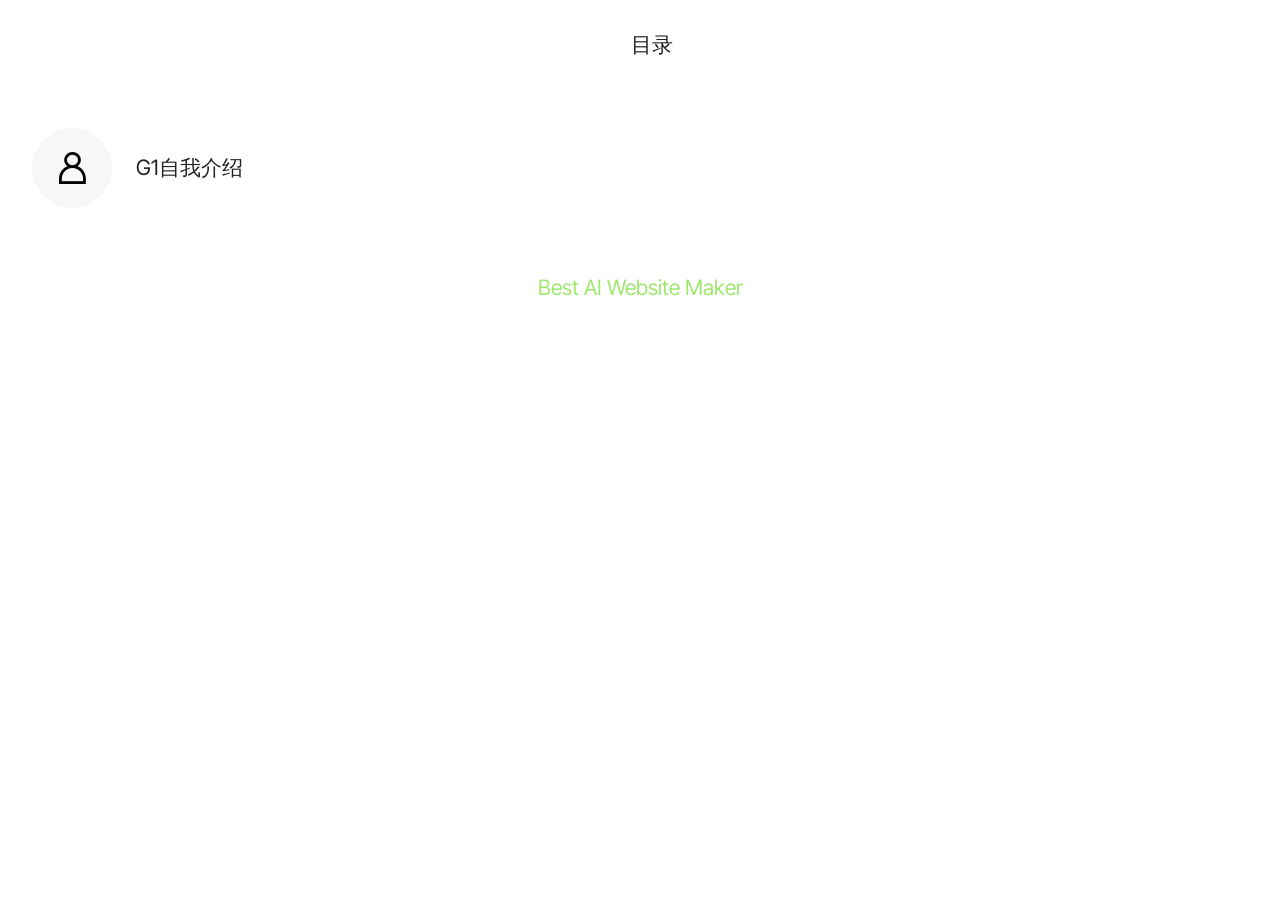
==== ml/index.html @ 109c702f "Add files via upload" ====
<!DOCTYPE html>
<html  >
<head>
  <!-- Site made with Mobirise Website Builder v6.1.12, https://mobirise.com -->
  <meta charset="UTF-8">
  <meta http-equiv="X-UA-Compatible" content="IE=edge">
  <meta name="generator" content="Mobirise v6.1.12, mobirise.com">
  <meta name="viewport" content="width=device-width, initial-scale=1, minimum-scale=1">
  <link rel="shortcut icon" href="assets/images/eaa2b5b8b5d63ee9b21d45b3e9998a11.jpg" type="image/x-icon">
  <meta name="description" content="">
  
  
  <title>目录</title>
  <link rel="stylesheet" href="assets/web/assets/mobirise-icons2/mobirise2.css">
  <link rel="stylesheet" href="assets/bootstrap/css/bootstrap.min.css">
  <link rel="stylesheet" href="assets/dropdown/css/style.css">
  <link rel="stylesheet" href="assets/theme/css/style.css">
  <link rel="preload" href="https://fonts.googleapis.com/css2?family=Inter+Tight:wght@400;700&display=swap&display=swap" as="style" onload="this.onload=null;this.rel='stylesheet'">
  <noscript><link rel="stylesheet" href="https://fonts.googleapis.com/css2?family=Inter+Tight:wght@400;700&display=swap&display=swap"></noscript>
  <link rel="preload" as="style" href="assets/mobirise/css/mbr-additional.css?v=Ag50U7"><link rel="stylesheet" href="assets/mobirise/css/mbr-additional.css?v=Ag50U7" type="text/css">

  
  
  
</head>
<body>
  
  <section data-bs-version="5.1" class="menu menu6 cid-vjRrRVrWqA" once="menu" id="menu06-3">
	

	<nav class="navbar navbar-dropdown opacityScrollOff navbar-expand-lg">
		<div class="container">
			<div class="navbar-brand">
				
				
			</div>
			<button class="navbar-toggler" type="button" data-toggle="collapse" data-bs-toggle="collapse" data-target="#navbarSupportedContent" data-bs-target="#navbarSupportedContent" aria-controls="navbarNavAltMarkup" aria-expanded="false" aria-label="Toggle navigation">
				<div class="hamburger">
					<span></span>
					<span></span>
					<span></span>
					<span></span>
				</div>
			</button>
			<div class="collapse navbar-collapse opacityScrollOff" id="navbarSupportedContent">
				<ul class="navbar-nav nav-dropdown nav-right navbar-nav-top-padding" data-app-modern-menu="true"><li class="nav-item">
						<a class="nav-link link text-black display-4" href="https://mobiri.se" aria-expanded="false">目录</a>
					</li></ul>
				
				
			</div>
		</div>
	</nav>
</section>

<section data-bs-version="5.1" class="features034 cid-vjRsrQWdKC" id="features034-5">	
    

	
	
	<div class="container">
		<div class="row justify-content-center">
			<div class="col-12 content-head">
				
			</div>
		</div>
		<div class="row">
			
			<div class="item features-without-image col-12 col-lg-12 active">
				<div class="item-wrapper">
					<div class="iconfont-wrapper">
						<span class="mbr-iconfont mobi-mbri-user mobi-mbri"></span>
					</div>
					<div class="card-box">
						<h4 class="card-title mbr-fonts-style mb-0 display-7">G1自我介绍</h4>
						
					</div>
				</div>
			</div>
		</div>
	</div>
</section><section class="display-7" style="padding: 0;align-items: center;justify-content: center;flex-wrap: wrap;    align-content: center;display: flex;position: relative;height: 4rem;"><a href="https://mobiri.se/" style="flex: 1 1;height: 4rem;position: absolute;width: 100%;z-index: 1;"><img alt="" style="height: 4rem;" src="[data-uri]"></a><p style="margin: 0;text-align: center;" class="display-7">&#8204;</p><a style="z-index:1" href="https://mobirise.com/builder/ai-website-maker.html">Best AI Website Maker</a></section><script src="assets/bootstrap/js/bootstrap.bundle.min.js"></script>  <script src="assets/smoothscroll/smooth-scroll.js"></script>  <script src="assets/ytplayer/index.js"></script>  <script src="assets/dropdown/js/navbar-dropdown.js"></script>  <script src="assets/theme/js/script.js"></script>  
  
  
</body>
</html>
---- ml/assets/web/assets/mobirise-icons2/mobirise2.css ----
@font-face {
  font-family: 'Moririse2';
  font-display: swap;
  src:  url('mobirise2.eot?f2bix4');
  src:  url('mobirise2.eot?f2bix4#iefix') format('embedded-opentype'),
    url('mobirise2.woff2?f2bix4') format('woff2'),
    url('mobirise2.woff?f2bix4') format('woff'),
    url('mobirise2.ttf?f2bix4') format('truetype'),
    url('mobirise2.svg?f2bix4#mobirise2') format('svg');
  font-weight: normal;
  font-style: normal;
}

[class^="mobi-"], [class*=" mobi-"] {
  /* use !important to prevent issues with browser extensions that change fonts */
  font-family: 'Moririse2' !important;
  speak: none;
  font-style: normal;
  font-weight: normal;
  font-variant: normal;
  text-transform: none;
  line-height: 1;

  /* Better Font Rendering =========== */
  -webkit-font-smoothing: antialiased;
  -moz-osx-font-smoothing: grayscale;
}

.mobi-mbri-add-submenu:before {
  content: "\e900";
}
.mobi-mbri-alert:before {
  content: "\e901";
}
.mobi-mbri-align-center:before {
  content: "\e902";
}
.mobi-mbri-align-justify:before {
  content: "\e903";
}
.mobi-mbri-align-left:before {
  content: "\e904";
}
.mobi-mbri-align-right:before {
  content: "\e905";
}
.mobi-mbri-android:before {
  content: "\e906";
}
.mobi-mbri-apple:before {
  content: "\e907";
}
.mobi-mbri-arrow-down:before {
  content: "\e908";
}
.mobi-mbri-arrow-next:before {
  content: "\e909";
}
.mobi-mbri-arrow-prev:before {
  content: "\e90a";
}
.mobi-mbri-arrow-up:before {
  content: "\e90b";
}
.mobi-mbri-bold:before {
  content: "\e90c";
}
.mobi-mbri-bookmark:before {
  content: "\e90d";
}
.mobi-mbri-bootstrap:before {
  content: "\e90e";
}
.mobi-mbri-briefcase:before {
  content: "\e90f";
}
.mobi-mbri-browse:before {
  content: "\e910";
}
.mobi-mbri-bulleted-list:before {
  content: "\e911";
}
.mobi-mbri-calendar:before {
  content: "\e912";
}
.mobi-mbri-camera:before {
  content: "\e913";
}
.mobi-mbri-cart-add:before {
  content: "\e914";
}
.mobi-mbri-cart-full:before {
  content: "\e915";
}
.mobi-mbri-cash:before {
  content: "\e916";
}
.mobi-mbri-change-style:before {
  content: "\e917";
}
.mobi-mbri-chat:before {
  content: "\e918";
}
.mobi-mbri-clock:before {
  content: "\e919";
}
.mobi-mbri-close:before {
  content: "\e91a";
}
.mobi-mbri-cloud:before {
  content: "\e91b";
}
.mobi-mbri-code:before {
  content: "\e91c";
}
.mobi-mbri-contact-form:before {
  content: "\e91d";
}
.mobi-mbri-credit-card:before {
  content: "\e91e";
}
.mobi-mbri-cursor-click:before {
  content: "\e91f";
}
.mobi-mbri-cust-feedback:before {
  content: "\e920";
}
.mobi-mbri-database:before {
  content: "\e921";
}
.mobi-mbri-delivery:before {
  content: "\e922";
}
.mobi-mbri-desktop:before {
  content: "\e923";
}
.mobi-mbri-devices:before {
  content: "\e924";
}
.mobi-mbri-down:before {
  content: "\e925";
}
.mobi-mbri-download-2:before {
  content: "\e926";
}
.mobi-mbri-download:before {
  content: "\e927";
}
.mobi-mbri-drag-n-drop-2:before {
  content: "\e928";
}
.mobi-mbri-drag-n-drop:before {
  content: "\e929";
}
.mobi-mbri-edit-2:before {
  content: "\e92a";
}
.mobi-mbri-edit:before {
  content: "\e92b";
}
.mobi-mbri-error:before {
  content: "\e92c";
}
.mobi-mbri-extension:before {
  content: "\e92d";
}
.mobi-mbri-features:before {
  content: "\e92e";
}
.mobi-mbri-file:before {
  content: "\e92f";
}
.mobi-mbri-flag:before {
  content: "\e930";
}
.mobi-mbri-folder:before {
  content: "\e931";
}
.mobi-mbri-gift:before {
  content: "\e932";
}
.mobi-mbri-github:before {
  content: "\e933";
}
.mobi-mbri-globe-2:before {
  content: "\e934";
}
.mobi-mbri-globe:before {
  content: "\e935";
}
.mobi-mbri-growing-chart:before {
  content: "\e936";
}
.mobi-mbri-hearth:before {
  content: "\e937";
}
.mobi-mbri-help:before {
  content: "\e938";
}
.mobi-mbri-home:before {
  content: "\e939";
}
.mobi-mbri-hot-cup:before {
  content: "\e93a";
}
.mobi-mbri-idea:before {
  content: "\e93b";
}
.mobi-mbri-image-gallery:before {
  content: "\e93c";
}
.mobi-mbri-image-slider:before {
  content: "\e93d";
}
.mobi-mbri-info:before {
  content: "\e93e";
}
.mobi-mbri-italic:before {
  content: "\e93f";
}
.mobi-mbri-key:before {
  content: "\e940";
}
.mobi-mbri-laptop:before {
  content: "\e941";
}
.mobi-mbri-layers:before {
  content: "\e942";
}
.mobi-mbri-left-right:before {
  content: "\e943";
}
.mobi-mbri-left:before {
  content: "\e944";
}
.mobi-mbri-letter:before {
  content: "\e945";
}
.mobi-mbri-like:before {
  content: "\e946";
}
.mobi-mbri-link:before {
  content: "\e947";
}
.mobi-mbri-lock:before {
  content: "\e948";
}
.mobi-mbri-login:before {
  content: "\e949";
}
.mobi-mbri-logout:before {
  content: "\e94a";
}
.mobi-mbri-magic-stick:before {
  content: "\e94b";
}
.mobi-mbri-map-pin:before {
  content: "\e94c";
}
.mobi-mbri-menu:before {
  content: "\e94d";
}
.mobi-mbri-mobile-2:before {
  content: "\e94e";
}
.mobi-mbri-mobile-horizontal:before {
  content: "\e94f";
}
.mobi-mbri-mobile:before {
  content: "\e950";
}
.mobi-mbri-mobirise:before {
  content: "\e951";
}
.mobi-mbri-more-horizontal:before {
  content: "\e952";
}
.mobi-mbri-more-vertical:before {
  content: "\e953";
}
.mobi-mbri-music:before {
  content: "\e954";
}
.mobi-mbri-new-file:before {
  content: "\e955";
}
.mobi-mbri-numbered-list:before {
  content: "\e956";
}
.mobi-mbri-opened-folder:before {
  content: "\e957";
}
.mobi-mbri-pages:before {
  content: "\e958";
}
.mobi-mbri-paper-plane:before {
  content: "\e959";
}
.mobi-mbri-paperclip:before {
  content: "\e95a";
}
.mobi-mbri-phone:before {
  content: "\e95b";
}
.mobi-mbri-photo:before {
  content: "\e95c";
}
.mobi-mbri-photos:before {
  content: "\e95d";
}
.mobi-mbri-pin:before {
  content: "\e95e";
}
.mobi-mbri-play:before {
  content: "\e95f";
}
.mobi-mbri-plus:before {
  content: "\e960";
}
.mobi-mbri-preview:before {
  content: "\e961";
}
.mobi-mbri-print:before {
  content: "\e962";
}
.mobi-mbri-protect:before {
  content: "\e963";
}
.mobi-mbri-question:before {
  content: "\e964";
}
.mobi-mbri-quote-left:before {
  content: "\e965";
}
.mobi-mbri-quote-right:before {
  content: "\e966";
}
.mobi-mbri-redo:before {
  content: "\e967";
}
.mobi-mbri-refresh:before {
  content: "\e968";
}
.mobi-mbri-responsive-2:before {
  content: "\e969";
}
.mobi-mbri-responsive:before {
  content: "\e96a";
}
.mobi-mbri-right:before {
  content: "\e96b";
}
.mobi-mbri-rocket:before {
  content: "\e96c";
}
.mobi-mbri-sad-face:before {
  content: "\e96d";
}
.mobi-mbri-sale:before {
  content: "\e96e";
}
.mobi-mbri-save:before {
  content: "\e96f";
}
.mobi-mbri-search:before {
  content: "\e970";
}
.mobi-mbri-setting-2:before {
  content: "\e971";
}
.mobi-mbri-setting-3:before {
  content: "\e972";
}
.mobi-mbri-setting:before {
  content: "\e973";
}
.mobi-mbri-share:before {
  content: "\e974";
}
.mobi-mbri-shopping-bag:before {
  content: "\e975";
}
.mobi-mbri-shopping-basket:before {
  content: "\e976";
}
.mobi-mbri-shopping-cart:before {
  content: "\e977";
}
.mobi-mbri-sites:before {
  content: "\e978";
}
.mobi-mbri-smile-face:before {
  content: "\e979";
}
.mobi-mbri-speed:before {
  content: "\e97a";
}
.mobi-mbri-star:before {
  content: "\e97b";
}
.mobi-mbri-success:before {
  content: "\e97c";
}
.mobi-mbri-sun:before {
  content: "\e97d";
}
.mobi-mbri-sun2:before {
  content: "\e97e";
}
.mobi-mbri-tablet-vertical:before {
  content: "\e97f";
}
.mobi-mbri-tablet:before {
  content: "\e980";
}
.mobi-mbri-target:before {
  content: "\e981";
}
.mobi-mbri-timer:before {
  content: "\e982";
}
.mobi-mbri-to-ftp:before {
  content: "\e983";
}
.mobi-mbri-to-local-drive:before {
  content: "\e984";
}
.mobi-mbri-touch-swipe:before {
  content: "\e985";
}
.mobi-mbri-touch:before {
  content: "\e986";
}
.mobi-mbri-trash:before {
  content: "\e987";
}
.mobi-mbri-underline:before {
  content: "\e988";
}
.mobi-mbri-undo:before {
  content: "\e989";
}
.mobi-mbri-unlink:before {
  content: "\e98a";
}
.mobi-mbri-unlock:before {
  content: "\e98b";
}
.mobi-mbri-up-down:before {
  content: "\e98c";
}
.mobi-mbri-up:before {
  content: "\e98d";
}
.mobi-mbri-update:before {
  content: "\e98e";
}
.mobi-mbri-upload-2:before {
  content: "\e98f";
}
.mobi-mbri-upload:before {
  content: "\e990";
}
.mobi-mbri-user-2:before {
  content: "\e991";
}
.mobi-mbri-user:before {
  content: "\e992";
}
.mobi-mbri-users:before {
  content: "\e993";
}
.mobi-mbri-video-play:before {
  content: "\e994";
}
.mobi-mbri-video:before {
  content: "\e995";
}
.mobi-mbri-watch:before {
  content: "\e996";
}
.mobi-mbri-website-theme-2:before {
  content: "\e997";
}
.mobi-mbri-website-theme:before {
  content: "\e998";
}
.mobi-mbri-wifi:before {
  content: "\e999";
}
.mobi-mbri-windows:before {
  content: "\e99a";
}
.mobi-mbri-zoom-in:before {
  content: "\e99b";
}
.mobi-mbri-zoom-out:before {
  content: "\e99c";
}
---- ml/assets/dropdown/css/style.css ----
.navbar-dropdown {
  left: 0;
  padding: 0;
  position: absolute;
  right: 0;
  top: 0;
  transition: all 0.45s ease;
  z-index: 1030;
  background: #282828; }
  .navbar-dropdown .navbar-logo {
    margin-right: 0.8rem;
    transition: margin 0.3s ease-in-out;
    vertical-align: middle; }
    .navbar-dropdown .navbar-logo img {
      height: 3.125rem;
      transition: all 0.3s ease-in-out; }
    .navbar-dropdown .navbar-logo.mbr-iconfont {
      font-size: 3.125rem;
      line-height: 3.125rem; }
  .navbar-dropdown .navbar-caption {
    font-weight: 700;
    white-space: normal;
    vertical-align: -4px;
    line-height: 3.125rem !important; }
    .navbar-dropdown .navbar-caption, .navbar-dropdown .navbar-caption:hover {
      color: inherit;
      text-decoration: none; }
  .navbar-dropdown .mbr-iconfont + .navbar-caption {
    vertical-align: -1px; }
  .navbar-dropdown.navbar-fixed-top {
    position: fixed; }
  .navbar-dropdown .navbar-brand span {
    vertical-align: -4px; }
  .navbar-dropdown.bg-color.transparent {
    background: none; }
  .navbar-dropdown.navbar-short .navbar-brand {
    padding: 0.625rem 0; }
    .navbar-dropdown.navbar-short .navbar-brand span {
      vertical-align: -1px; }
  .navbar-dropdown.navbar-short .navbar-caption {
    line-height: 2.375rem !important;
    vertical-align: -2px; }
  .navbar-dropdown.navbar-short .navbar-logo {
    margin-right: 0.5rem; }
    .navbar-dropdown.navbar-short .navbar-logo img {
      height: 2.375rem; }
    .navbar-dropdown.navbar-short .navbar-logo.mbr-iconfont {
      font-size: 2.375rem;
      line-height: 2.375rem; }
  .navbar-dropdown.navbar-short .mbr-table-cell {
    height: 3.625rem; }
  .navbar-dropdown .navbar-close {
    left: 0.6875rem;
    position: fixed;
    top: 0.75rem;
    z-index: 1000; }
  .navbar-dropdown .hamburger-icon {
    content: "";
    display: inline-block;
    vertical-align: middle;
    width: 16px;
    -webkit-box-shadow: 0 -6px 0 1px #282828,0 0 0 1px #282828,0 6px 0 1px #282828;
    -moz-box-shadow: 0 -6px 0 1px #282828,0 0 0 1px #282828,0 6px 0 1px #282828;
    box-shadow: 0 -6px 0 1px #282828,0 0 0 1px #282828,0 6px 0 1px #282828; }

.dropdown-menu .dropdown-toggle[data-toggle="dropdown-submenu"]::after {
  border-bottom: 0.35em solid transparent;
  border-left: 0.35em solid;
  border-right: 0;
  border-top: 0.35em solid transparent;
  margin-left: 0.3rem; }

.dropdown-menu .dropdown-item:focus {
  outline: 0; }

.nav-dropdown {
  font-size: 0.75rem;
  font-weight: 500;
  height: auto !important; }
  .nav-dropdown .nav-btn {
    padding-left: 1rem; }
  .nav-dropdown .link {
    margin: .667em 1.667em;
    font-weight: 500;
    padding: 0;
    transition: color .2s ease-in-out; }
    .nav-dropdown .link.dropdown-toggle {
      margin-right: 2.583em; }
      .nav-dropdown .link.dropdown-toggle::after {
        margin-left: .25rem;
        border-top: 0.35em solid;
        border-right: 0.35em solid transparent;
        border-left: 0.35em solid transparent;
        border-bottom: 0; }
      .nav-dropdown .link.dropdown-toggle[aria-expanded="true"] {
        margin: 0;
        padding: 0.667em 3.263em  0.667em 1.667em; }
  .nav-dropdown .link::after,
  .nav-dropdown .dropdown-item::after {
    color: inherit; }
  .nav-dropdown .btn {
    font-size: 0.75rem;
    font-weight: 700;
    letter-spacing: 0;
    margin-bottom: 0;
    padding-left: 1.25rem;
    padding-right: 1.25rem; }
  .nav-dropdown .dropdown-menu {
    border-radius: 0;
    border: 0;
    left: 0;
    margin: 0;
    padding-bottom: 1.25rem;
    padding-top: 1.25rem;
    position: relative; }
  .nav-dropdown .dropdown-submenu {
    margin-left: 0.125rem;
    top: 0; }
  .nav-dropdown .dropdown-item {
    font-weight: 500;
    line-height: 2;
    padding: 0.3846em 4.615em 0.3846em 1.5385em;
    position: relative;
    transition: color .2s ease-in-out, background-color .2s ease-in-out; }
    .nav-dropdown .dropdown-item::after {
      margin-top: -0.3077em;
      position: absolute;
      right: 1.1538em;
      top: 50%; }
    .nav-dropdown .dropdown-item:focus, .nav-dropdown .dropdown-item:hover {
      background: none; }

@media (max-width: 767px) {
  .nav-dropdown.navbar-toggleable-sm {
    bottom: 0;
    display: none;
    left: 0;
    overflow-x: hidden;
    position: fixed;
    top: 0;
    transform: translateX(-100%);
    -ms-transform: translateX(-100%);
    -webkit-transform: translateX(-100%);
    width: 18.75rem;
    z-index: 999; } }
.nav-dropdown.navbar-toggleable-xl {
  bottom: 0;
  display: none;
  left: 0;
  overflow-x: hidden;
  position: fixed;
  top: 0;
  transform: translateX(-100%);
  -ms-transform: translateX(-100%);
  -webkit-transform: translateX(-100%);
  width: 18.75rem;
  z-index: 999; }

.nav-dropdown-sm {
  display: block !important;
  overflow-x: hidden;
  overflow: auto;
  padding-top: 3.875rem; }
  .nav-dropdown-sm::after {
    content: "";
    display: block;
    height: 3rem;
    width: 100%; }
  .nav-dropdown-sm.collapse.in ~ .navbar-close {
    display: block !important; }
  .nav-dropdown-sm.collapsing, .nav-dropdown-sm.collapse.in {
    transform: translateX(0);
    -ms-transform: translateX(0);
    -webkit-transform: translateX(0);
    transition: all 0.25s ease-out;
    -webkit-transition: all 0.25s ease-out;
    background: #282828; }
  .nav-dropdown-sm.collapsing[aria-expanded="false"] {
    transform: translateX(-100%);
    -ms-transform: translateX(-100%);
    -webkit-transform: translateX(-100%); }
  .nav-dropdown-sm .nav-item {
    display: block;
    margin-left: 0 !important;
    padding-left: 0; }
  .nav-dropdown-sm .link,
  .nav-dropdown-sm .dropdown-item {
    border-top: 1px dotted rgba(255, 255, 255, 0.1);
    font-size: 0.8125rem;
    line-height: 1.6;
    margin: 0 !important;
    padding: 0.875rem 2.4rem 0.875rem 1.5625rem !important;
    position: relative;
    white-space: normal; }
    .nav-dropdown-sm .link:focus, .nav-dropdown-sm .link:hover,
    .nav-dropdown-sm .dropdown-item:focus,
    .nav-dropdown-sm .dropdown-item:hover {
      background: rgba(0, 0, 0, 0.2) !important;
      color: #c0a375; }
  .nav-dropdown-sm .nav-btn {
    position: relative;
    padding: 1.5625rem 1.5625rem 0 1.5625rem; }
    .nav-dropdown-sm .nav-btn::before {
      border-top: 1px dotted rgba(255, 255, 255, 0.1);
      content: "";
      left: 0;
      position: absolute;
      top: 0;
      width: 100%; }
    .nav-dropdown-sm .nav-btn + .nav-btn {
      padding-top: 0.625rem; }
      .nav-dropdown-sm .nav-btn + .nav-btn::before {
        display: none; }
  .nav-dropdown-sm .btn {
    padding: 0.625rem 0; }
  .nav-dropdown-sm .dropdown-toggle[data-toggle="dropdown-submenu"]::after {
    margin-left: .25rem;
    border-top: 0.35em solid;
    border-right: 0.35em solid transparent;
    border-left: 0.35em solid transparent;
    border-bottom: 0; }
  .nav-dropdown-sm .dropdown-toggle[data-toggle="dropdown-submenu"][aria-expanded="true"]::after {
    border-top: 0;
    border-right: 0.35em solid transparent;
    border-left: 0.35em solid transparent;
    border-bottom: 0.35em solid; }
  .nav-dropdown-sm .dropdown-menu {
    margin: 0;
    padding: 0;
    position: relative;
    top: 0;
    left: 0;
    width: 100%;
    border: 0;
    float: none;
    border-radius: 0;
    background: none; }
  .nav-dropdown-sm .dropdown-submenu {
    left: 100%;
    margin-left: 0.125rem;
    margin-top: -1.25rem;
    top: 0; }

.navbar-toggleable-sm .nav-dropdown .dropdown-menu {
  position: absolute; }

.navbar-toggleable-sm .nav-dropdown .dropdown-submenu {
  left: 100%;
  margin-left: 0.125rem;
  margin-top: -1.25rem;
  top: 0; }

.navbar-toggleable-sm.opened .nav-dropdown .dropdown-menu {
  position: relative; }

.navbar-toggleable-sm.opened .nav-dropdown .dropdown-submenu {
  left: 0;
  margin-left: 00rem;
  margin-top: 0rem;
  top: 0; }

.is-builder .nav-dropdown.collapsing {
  transition: none !important; }
---- ml/assets/theme/css/style.css ----
@charset "UTF-8";
section {
  background-color: #ffffff;
}

body {
  font-style: normal;
  line-height: 1.5;
  font-weight: 400;
  color: #232323;
  position: relative;
}

button {
  background-color: transparent;
  border-color: transparent;
}

.embla__button,
.carousel-control {
  background-color: #edefea !important;
  opacity: 0.8 !important;
  color: #464845 !important;
  border-color: #edefea !important;
}

.carousel .close,
.modalWindow .close {
  background-color: #edefea !important;
  color: #464845 !important;
  border-color: #edefea !important;
  opacity: 0.8 !important;
}

.carousel .close:hover,
.modalWindow .close:hover {
  opacity: 1 !important;
}

.carousel-indicators li {
  background-color: #edefea !important;
  border: 2px solid #464845 !important;
}

.carousel-indicators li:hover,
.carousel-indicators li:active {
  opacity: 0.8 !important;
}

.embla__button:hover,
.carousel-control:hover {
  background-color: #edefea !important;
  opacity: 1 !important;
}

.modalWindow-video-container {
  height: 80%;
}

section,
.container,
.container-fluid {
  position: relative;
  word-wrap: break-word;
}

a.mbr-iconfont:hover {
  text-decoration: none;
}

.article .lead p,
.article .lead ul,
.article .lead ol,
.article .lead pre,
.article .lead blockquote {
  margin-bottom: 0;
}

a {
  font-style: normal;
  font-weight: 400;
  cursor: pointer;
}
a, a:hover {
  text-decoration: none;
}

.mbr-section-title {
  font-style: normal;
  line-height: 1.3;
}

.mbr-section-subtitle {
  line-height: 1.3;
}

.mbr-text {
  font-style: normal;
  line-height: 1.7;
}

h1,
h2,
h3,
h4,
h5,
h6,
.display-1,
.display-2,
.display-4,
.display-5,
.display-7,
span,
p,
a {
  line-height: 1;
  word-break: break-word;
  word-wrap: break-word;
  font-weight: 400;
}

b,
strong {
  font-weight: bold;
}

input:-webkit-autofill, input:-webkit-autofill:hover, input:-webkit-autofill:focus, input:-webkit-autofill:active {
  transition-delay: 9999s;
  -webkit-transition-property: background-color, color;
  transition-property: background-color, color;
}

textarea[type=hidden] {
  display: none;
}

section {
  background-position: 50% 50%;
  background-repeat: no-repeat;
  background-size: cover;
}
section .mbr-background-video,
section .mbr-background-video-preview {
  position: absolute;
  bottom: 0;
  left: 0;
  right: 0;
  top: 0;
}

.hidden {
  visibility: hidden;
}

.mbr-z-index20 {
  z-index: 20;
}

/*! Base colors */
.mbr-white {
  color: #ffffff;
}

.mbr-black {
  color: #111111;
}

.mbr-bg-white {
  background-color: #ffffff;
}

.mbr-bg-black {
  background-color: #000000;
}

/*! Text-aligns */
.align-left {
  text-align: left;
}

.align-center {
  text-align: center;
}

.align-right {
  text-align: right;
}

/*! Font-weight  */
.mbr-light {
  font-weight: 300;
}

.mbr-regular {
  font-weight: 400;
}

.mbr-semibold {
  font-weight: 500;
}

.mbr-bold {
  font-weight: 700;
}

/*! Media  */
.media-content {
  flex-basis: 100%;
}

.media-container-row {
  display: flex;
  flex-direction: row;
  flex-wrap: wrap;
  justify-content: center;
  align-content: center;
  align-items: start;
}
.media-container-row .media-size-item {
  width: 400px;
}

.media-container-column {
  display: flex;
  flex-direction: column;
  flex-wrap: wrap;
  justify-content: center;
  align-content: center;
  align-items: stretch;
}
.media-container-column > * {
  width: 100%;
}

@media (min-width: 992px) {
  .media-container-row {
    flex-wrap: nowrap;
  }
}
figure {
  margin-bottom: 0;
  overflow: hidden;
}

figure[mbr-media-size] {
  transition: width 0.1s;
}

img,
iframe {
  display: block;
  width: 100%;
}

.card {
  background-color: transparent;
  border: none;
}

.card-box {
  width: 100%;
}

.card-img {
  text-align: center;
  flex-shrink: 0;
  -webkit-flex-shrink: 0;
}

.media {
  max-width: 100%;
  margin: 0 auto;
}

.mbr-figure {
  align-self: center;
}

.media-container > div {
  max-width: 100%;
}

.mbr-figure img,
.card-img img {
  width: 100%;
}

@media (max-width: 991px) {
  .media-size-item {
    width: auto !important;
  }
  .media {
    width: auto;
  }
  .mbr-figure {
    width: 100% !important;
  }
}
/*! Buttons */
.mbr-section-btn {
  margin-left: -0.6rem;
  margin-right: -0.6rem;
  font-size: 0;
}

.btn {
  font-weight: 600;
  border-width: 1px;
  font-style: normal;
  margin: 0.6rem 0.6rem;
  white-space: normal;
  transition: all 0.2s ease-in-out;
  display: inline-flex;
  align-items: center;
  justify-content: center;
  word-break: break-word;
}

.btn-sm {
  font-weight: 600;
  letter-spacing: 0px;
  transition: all 0.3s ease-in-out;
}

.btn-md {
  font-weight: 600;
  letter-spacing: 0px;
  transition: all 0.3s ease-in-out;
}

.btn-lg {
  font-weight: 600;
  letter-spacing: 0px;
  transition: all 0.3s ease-in-out;
}

.btn-form {
  margin: 0;
}
.btn-form:hover {
  cursor: pointer;
}

nav .mbr-section-btn {
  margin-left: 0rem;
  margin-right: 0rem;
}

/*! Btn icon margin */
.btn .mbr-iconfont,
.btn.btn-sm .mbr-iconfont {
  order: 1;
  cursor: pointer;
  margin-left: 0.5rem;
  vertical-align: sub;
}

.btn.btn-md .mbr-iconfont,
.btn.btn-md .mbr-iconfont {
  margin-left: 0.8rem;
}

.mbr-regular {
  font-weight: 400;
}

.mbr-semibold {
  font-weight: 500;
}

.mbr-bold {
  font-weight: 700;
}

[type=submit] {
  -webkit-appearance: none;
}

/*! Full-screen */
.mbr-fullscreen .mbr-overlay {
  min-height: 100vh;
}

.mbr-fullscreen {
  display: flex;
  display: -moz-flex;
  display: -ms-flex;
  display: -o-flex;
  align-items: center;
  min-height: 100vh;
  padding-top: 3rem;
  padding-bottom: 3rem;
}

/*! Map */
.map {
  height: 25rem;
  position: relative;
}
.map iframe {
  width: 100%;
  height: 100%;
}

/*! Scroll to top arrow */
.mbr-arrow-up {
  bottom: 25px;
  right: 90px;
  position: fixed;
  text-align: right;
  z-index: 5000;
  color: #ffffff;
  font-size: 22px;
}

.mbr-arrow-up a {
  background: rgba(0, 0, 0, 0.2);
  border-radius: 50%;
  color: #fff;
  display: inline-block;
  height: 60px;
  width: 60px;
  border: 2px solid #fff;
  outline-style: none !important;
  position: relative;
  text-decoration: none;
  transition: all 0.3s ease-in-out;
  cursor: pointer;
  text-align: center;
}
.mbr-arrow-up a:hover {
  background-color: rgba(0, 0, 0, 0.4);
}
.mbr-arrow-up a i {
  line-height: 60px;
}

.mbr-arrow-up-icon {
  display: block;
  color: #fff;
}

.mbr-arrow-up-icon::before {
  content: "›";
  display: inline-block;
  font-family: serif;
  font-size: 22px;
  line-height: 1;
  font-style: normal;
  position: relative;
  top: 6px;
  left: -4px;
  transform: rotate(-90deg);
}

/*! Arrow Down */
.mbr-arrow {
  position: absolute;
  bottom: 45px;
  left: 50%;
  width: 60px;
  height: 60px;
  cursor: pointer;
  background-color: rgba(80, 80, 80, 0.5);
  border-radius: 50%;
  transform: translateX(-50%);
}
@media (max-width: 767px) {
  .mbr-arrow {
    display: none;
  }
}
.mbr-arrow > a {
  display: inline-block;
  text-decoration: none;
  outline-style: none;
  animation: arrowdown 1.7s ease-in-out infinite;
  color: #ffffff;
}
.mbr-arrow > a > i {
  position: absolute;
  top: -2px;
  left: 15px;
  font-size: 2rem;
}

#scrollToTop a i::before {
  content: "";
  position: absolute;
  display: block;
  border-bottom: 2.5px solid #fff;
  border-left: 2.5px solid #fff;
  width: 27.8%;
  height: 27.8%;
  left: 50%;
  top: 51%;
  transform: translateY(-30%) translateX(-50%) rotate(135deg);
}

@keyframes arrowdown {
  0% {
    transform: translateY(0px);
  }
  50% {
    transform: translateY(-5px);
  }
  100% {
    transform: translateY(0px);
  }
}
@media (max-width: 500px) {
  .mbr-arrow-up {
    left: 0;
    right: 0;
    text-align: center;
  }
}
/*Gradients animation*/
@keyframes gradient-animation {
  from {
    background-position: 0% 100%;
    animation-timing-function: ease-in-out;
  }
  to {
    background-position: 100% 0%;
    animation-timing-function: ease-in-out;
  }
}
.bg-gradient {
  background-size: 200% 200%;
  animation: gradient-animation 5s infinite alternate;
  -webkit-animation: gradient-animation 5s infinite alternate;
}

.menu .navbar-brand {
  display: -webkit-flex;
}
.menu .navbar-brand span {
  display: flex;
  display: -webkit-flex;
}
.menu .navbar-brand .navbar-caption-wrap {
  display: -webkit-flex;
}
.menu .navbar-brand .navbar-logo img {
  display: -webkit-flex;
  width: auto;
}
@media (min-width: 768px) and (max-width: 991px) {
  .menu .navbar-toggleable-sm .navbar-nav {
    display: -ms-flexbox;
  }
}
@media (max-width: 991px) {
  .menu .navbar-collapse {
    max-height: 93.5vh;
  }
  .menu .navbar-collapse.show {
    overflow: auto;
  }
}
@media (min-width: 992px) {
  .menu .navbar-nav.nav-dropdown {
    display: -webkit-flex;
  }
  .menu .navbar-toggleable-sm .navbar-collapse {
    display: -webkit-flex !important;
  }
  .menu .collapsed .navbar-collapse {
    max-height: 93.5vh;
  }
  .menu .collapsed .navbar-collapse.show {
    overflow: auto;
  }
}
@media (max-width: 767px) {
  .menu .navbar-collapse {
    max-height: 80vh;
  }
}

.nav-link .mbr-iconfont {
  margin-right: 0.5rem;
}

.navbar {
  display: -webkit-flex;
  -webkit-flex-wrap: wrap;
  -webkit-align-items: center;
  -webkit-justify-content: space-between;
}

.navbar-collapse {
  -webkit-flex-basis: 100%;
  -webkit-flex-grow: 1;
  -webkit-align-items: center;
}

.nav-dropdown .link {
  padding: 0.667em 1.667em !important;
  margin: 0 !important;
}

.nav {
  display: -webkit-flex;
  -webkit-flex-wrap: wrap;
}

.row {
  display: -webkit-flex;
  -webkit-flex-wrap: wrap;
}

.justify-content-center {
  -webkit-justify-content: center;
}

.form-inline {
  display: -webkit-flex;
}

.card-wrapper {
  -webkit-flex: 1;
}

.carousel-control {
  z-index: 10;
  display: -webkit-flex;
}

.carousel-controls {
  display: -webkit-flex;
}

.media {
  display: -webkit-flex;
}

.form-group:focus {
  outline: none;
}

.jq-selectbox__select {
  padding: 7px 0;
  position: relative;
}

.jq-selectbox__dropdown {
  overflow: hidden;
  border-radius: 10px;
  position: absolute;
  top: 100%;
  left: 0 !important;
  width: 100% !important;
}

.jq-selectbox__trigger-arrow {
  right: 0;
  transform: translateY(-50%);
}

.jq-selectbox li {
  padding: 1.07em 0.5em;
}

input[type=range] {
  padding-left: 0 !important;
  padding-right: 0 !important;
}

.modal-dialog,
.modal-content {
  height: 100%;
}

.modal-dialog .carousel-inner {
  height: calc(100vh - 1.75rem);
}
@media (max-width: 575px) {
  .modal-dialog .carousel-inner {
    height: calc(100vh - 1rem);
  }
}

.carousel-item {
  text-align: center;
}

.carousel-item img {
  margin: auto;
}

.navbar-toggler {
  align-self: flex-start;
  padding: 0.25rem 0.75rem;
  font-size: 1.25rem;
  line-height: 1;
  background: transparent;
  border: 1px solid transparent;
  border-radius: 0.25rem;
}

.navbar-toggler:focus,
.navbar-toggler:hover {
  text-decoration: none;
  box-shadow: none;
}

.navbar-toggler-icon {
  display: inline-block;
  width: 1.5em;
  height: 1.5em;
  vertical-align: middle;
  content: "";
  background: no-repeat center center;
  background-size: 100% 100%;
}

.navbar-toggler-left {
  position: absolute;
  left: 1rem;
}

.navbar-toggler-right {
  position: absolute;
  right: 1rem;
}

.card-img {
  width: auto;
}

.menu .navbar.collapsed:not(.beta-menu) {
  flex-direction: column;
}

.carousel-item.active,
.carousel-item-next,
.carousel-item-prev {
  display: flex;
}

.note-air-layout .dropup .dropdown-menu,
.note-air-layout .navbar-fixed-bottom .dropdown .dropdown-menu {
  bottom: initial !important;
}

html,
body {
  height: auto;
  min-height: 100vh;
}

.dropup .dropdown-toggle::after {
  display: none;
}

.form-asterisk {
  font-family: initial;
  position: absolute;
  top: -2px;
  font-weight: normal;
}

.form-control-label {
  position: relative;
  cursor: pointer;
  margin-bottom: 0.357em;
  padding: 0;
}

.alert {
  color: #ffffff;
  border-radius: 0;
  border: 0;
  font-size: 1.1rem;
  line-height: 1.5;
  margin-bottom: 1.875rem;
  padding: 1.25rem;
  position: relative;
  text-align: center;
}
.alert.alert-form::after {
  background-color: inherit;
  bottom: -7px;
  content: "";
  display: block;
  height: 14px;
  left: 50%;
  margin-left: -7px;
  position: absolute;
  transform: rotate(45deg);
  width: 14px;
}

.form-control {
  background-color: #ffffff;
  background-clip: border-box;
  color: #232323;
  line-height: 1rem !important;
  height: auto;
  padding: 1.2rem 2rem;
  transition: border-color 0.25s ease 0s;
  border: 1px solid transparent !important;
  border-radius: 4px;
  box-shadow: rgba(0, 0, 0, 0.07) 0px 1px 1px 0px, rgba(0, 0, 0, 0.07) 0px 1px 3px 0px, rgba(0, 0, 0, 0.03) 0px 0px 0px 1px;
}
.form-active .form-control:invalid {
  border-color: red;
}

.row > * {
  padding-right: 1rem;
  padding-left: 1rem;
}

form .row {
  margin-left: -0.6rem;
  margin-right: -0.6rem;
}
form .row [class*=col] {
  padding-left: 0.6rem;
  padding-right: 0.6rem;
}

form .mbr-section-btn {
  padding-left: 0.6rem;
  padding-right: 0.6rem;
}

form .form-check-input {
  margin-top: 0.5;
}

textarea.form-control {
  line-height: 1.5rem !important;
}

.form-group {
  margin-bottom: 1.2rem;
}

.form-control,
form .btn {
  min-height: 48px;
}

.gdpr-block label span.textGDPR input[name=gdpr] {
  top: 7px;
}

.form-control:focus {
  box-shadow: none;
}

:focus {
  outline: none;
}

.mbr-overlay {
  background-color: #000;
  bottom: 0;
  left: 0;
  opacity: 0.5;
  position: absolute;
  right: 0;
  top: 0;
  z-index: 0;
  pointer-events: none;
}

blockquote {
  font-style: italic;
  padding: 3rem;
  font-size: 1.09rem;
  position: relative;
  border-left: 3px solid;
}

ul,
ol,
pre,
blockquote {
  margin-bottom: 2.3125rem;
}

.mt-4 {
  margin-top: 2rem !important;
}

.mb-4 {
  margin-bottom: 2rem !important;
}

.container,
.container-fluid {
  padding-left: 16px;
  padding-right: 16px;
}

.row {
  margin-left: -16px;
  margin-right: -16px;
}
.row > [class*=col] {
  padding-left: 16px;
  padding-right: 16px;
}

@media (min-width: 992px) {
  .container-fluid {
    padding-left: 32px;
    padding-right: 32px;
  }
}
@media (max-width: 991px) {
  .mbr-container {
    padding-left: 16px;
    padding-right: 16px;
  }
}
.app-video-wrapper > img {
  opacity: 1;
}

.app-video-wrapper {
  background: transparent;
}

.item {
  position: relative;
}

.dropdown-menu .dropdown-menu {
  left: 100%;
}

.dropdown-item + .dropdown-menu {
  display: none;
}

.dropdown-item:hover + .dropdown-menu,
.dropdown-menu:hover {
  display: block;
}

@media (min-aspect-ratio: 16/9) {
  .mbr-video-foreground {
    height: 300% !important;
    top: -100% !important;
  }
}
@media (max-aspect-ratio: 16/9) {
  .mbr-video-foreground {
    width: 300% !important;
    left: -100% !important;
  }
}.engine {
	position: absolute;
	text-indent: -2400px;
	text-align: center;
	padding: 0;
	top: 0;
	left: -2400px;
}
---- ml/assets/mobirise/css/mbr-additional.css ----
.btn {
  border-width: 2px;
}
img,
.card-wrap,
.card-wrapper,
.video-wrapper,
.mbr-figure iframe,
.google-map iframe,
.slide-content,
.plan,
.card,
.item-wrapper,
.item-wrapper .mbr-overlay {
  border-radius: 2rem !important;
}
.video-wrapper {
  overflow: hidden;
}
body {
  font-family: Inter Tight;
}
.display-1 {
  font-family: 'Inter Tight', sans-serif;
  font-size: 5rem;
  line-height: 1;
}
.display-1 > .mbr-iconfont {
  font-size: 6.25rem;
}
.display-2 {
  font-family: 'Inter Tight', sans-serif;
  font-size: 4rem;
  line-height: 1;
}
.display-2 > .mbr-iconfont {
  font-size: 5rem;
}
.display-4 {
  font-family: 'Inter Tight', sans-serif;
  font-size: 1.4rem;
  line-height: 1.5;
}
.display-4 > .mbr-iconfont {
  font-size: 1.75rem;
}
.display-5 {
  font-family: 'Inter Tight', sans-serif;
  font-size: 2rem;
  line-height: 1.5;
}
.display-5 > .mbr-iconfont {
  font-size: 2.5rem;
}
.display-7 {
  font-family: 'Inter Tight', sans-serif;
  font-size: 1.4rem;
  line-height: 1.3;
}
.display-7 > .mbr-iconfont {
  font-size: 1.75rem;
}
/* ---- Fluid typography for mobile devices ---- */
/* 1.4 - font scale ratio ( bootstrap == 1.42857 ) */
/* 100vw - current viewport width */
/* (48 - 20)  48 == 48rem == 768px, 20 == 20rem == 320px(minimal supported viewport) */
/* 0.65 - min scale variable, may vary */
@media (max-width: 992px) {
  .display-1 {
    font-size: 4rem;
  }
}
@media (max-width: 768px) {
  .display-1 {
    font-size: 3.5rem;
    font-size: calc( 2.4rem + (5 - 2.4) * ((100vw - 20rem) / (48 - 20)));
    line-height: calc( 1.1 * (2.4rem + (5 - 2.4) * ((100vw - 20rem) / (48 - 20))));
  }
  .display-2 {
    font-size: 3.2rem;
    font-size: calc( 2.05rem + (4 - 2.05) * ((100vw - 20rem) / (48 - 20)));
    line-height: calc( 1.3 * (2.05rem + (4 - 2.05) * ((100vw - 20rem) / (48 - 20))));
  }
  .display-4 {
    font-size: 1.12rem;
    font-size: calc( 1.14rem + (1.4 - 1.14) * ((100vw - 20rem) / (48 - 20)));
    line-height: calc( 1.4 * (1.14rem + (1.4 - 1.14) * ((100vw - 20rem) / (48 - 20))));
  }
  .display-5 {
    font-size: 1.6rem;
    font-size: calc( 1.35rem + (2 - 1.35) * ((100vw - 20rem) / (48 - 20)));
    line-height: calc( 1.4 * (1.35rem + (2 - 1.35) * ((100vw - 20rem) / (48 - 20))));
  }
  .display-7 {
    font-size: 1.12rem;
    font-size: calc( 1.14rem + (1.4 - 1.14) * ((100vw - 20rem) / (48 - 20)));
    line-height: calc( 1.4 * (1.14rem + (1.4 - 1.14) * ((100vw - 20rem) / (48 - 20))));
  }
}
@media (min-width: 992px) and (max-width: 1400px) {
  .display-1 {
    font-size: 3.5rem;
    font-size: calc( 2.4rem + (5 - 2.4) * ((100vw - 62rem) / (87 - 62)));
    line-height: calc( 1.1 * (2.4rem + (5 - 2.4) * ((100vw - 62rem) / (87 - 62))));
  }
  .display-2 {
    font-size: 3.2rem;
    font-size: calc( 2.05rem + (4 - 2.05) * ((100vw - 62rem) / (87 - 62)));
    line-height: calc( 1.3 * (2.05rem + (4 - 2.05) * ((100vw - 62rem) / (87 - 62))));
  }
  .display-4 {
    font-size: 1.12rem;
    font-size: calc( 1.14rem + (1.4 - 1.14) * ((100vw - 62rem) / (87 - 62)));
    line-height: calc( 1.4 * (1.14rem + (1.4 - 1.14) * ((100vw - 62rem) / (87 - 62))));
  }
  .display-5 {
    font-size: 1.6rem;
    font-size: calc( 1.35rem + (2 - 1.35) * ((100vw - 62rem) / (87 - 62)));
    line-height: calc( 1.4 * (1.35rem + (2 - 1.35) * ((100vw - 62rem) / (87 - 62))));
  }
  .display-7 {
    font-size: 1.12rem;
    font-size: calc( 1.14rem + (1.4 - 1.14) * ((100vw - 62rem) / (87 - 62)));
    line-height: calc( 1.4 * (1.14rem + (1.4 - 1.14) * ((100vw - 62rem) / (87 - 62))));
  }
}
/* Buttons */
.btn {
  padding: 1.25rem 2rem;
  border-radius: 4px;
}
@media (max-width: 767px) {
  .btn {
    padding: 0.75rem 1.5rem;
  }
}
.btn-sm {
  padding: 0.6rem 1.2rem;
  border-radius: 4px;
}
.btn-md {
  padding: 0.6rem 1.2rem;
  border-radius: 4px;
}
.btn-lg {
  padding: 1.25rem 2rem;
  border-radius: 4px;
}
.bg-primary {
  background-color: #9fe870 !important;
}
.bg-success {
  background-color: #3a341c !important;
}
.bg-info {
  background-color: #320707 !important;
}
.bg-warning {
  background-color: #a0e2e1 !important;
}
.bg-danger {
  background-color: #ffea64 !important;
}
.btn-primary,
.btn-primary:active {
  background-color: #9fe870 !important;
  border-color: #9fe870 !important;
  color: #264d0c !important;
  box-shadow: none;
}
.btn-primary:hover,
.btn-primary:focus,
.btn-primary.focus,
.btn-primary.active {
  color: inherit;
  background-color: #bcef9c !important;
  border-color: #bcef9c !important;
  box-shadow: none;
}
.btn-primary.disabled,
.btn-primary:disabled {
  color: #264d0c !important;
  background-color: #bcef9c !important;
  border-color: #bcef9c !important;
}
.btn-secondary,
.btn-secondary:active {
  background-color: #ffd7ef !important;
  border-color: #ffd7ef !important;
  color: #d70081 !important;
  box-shadow: none;
}
.btn-secondary:hover,
.btn-secondary:focus,
.btn-secondary.focus,
.btn-secondary.active {
  color: inherit;
  background-color: #ffffff !important;
  border-color: #ffffff !important;
  box-shadow: none;
}
.btn-secondary.disabled,
.btn-secondary:disabled {
  color: #d70081 !important;
  background-color: #ffffff !important;
  border-color: #ffffff !important;
}
.btn-info,
.btn-info:active {
  background-color: #320707 !important;
  border-color: #320707 !important;
  color: #ffffff !important;
  box-shadow: none;
}
.btn-info:hover,
.btn-info:focus,
.btn-info.focus,
.btn-info.active {
  color: inherit;
  background-color: #5f0d0d !important;
  border-color: #5f0d0d !important;
  box-shadow: none;
}
.btn-info.disabled,
.btn-info:disabled {
  color: #ffffff !important;
  background-color: #5f0d0d !important;
  border-color: #5f0d0d !important;
}
.btn-success,
.btn-success:active {
  background-color: #3a341c !important;
  border-color: #3a341c !important;
  color: #ffffff !important;
  box-shadow: none;
}
.btn-success:hover,
.btn-success:focus,
.btn-success.focus,
.btn-success.active {
  color: inherit;
  background-color: #5c532d !important;
  border-color: #5c532d !important;
  box-shadow: none;
}
.btn-success.disabled,
.btn-success:disabled {
  color: #ffffff !important;
  background-color: #5c532d !important;
  border-color: #5c532d !important;
}
.btn-warning,
.btn-warning:active {
  background-color: #a0e2e1 !important;
  border-color: #a0e2e1 !important;
  color: #1f6463 !important;
  box-shadow: none;
}
.btn-warning:hover,
.btn-warning:focus,
.btn-warning.focus,
.btn-warning.active {
  color: inherit;
  background-color: #c7eeed !important;
  border-color: #c7eeed !important;
  box-shadow: none;
}
.btn-warning.disabled,
.btn-warning:disabled {
  color: #1f6463 !important;
  background-color: #c7eeed !important;
  border-color: #c7eeed !important;
}
.btn-danger,
.btn-danger:active {
  background-color: #ffea64 !important;
  border-color: #ffea64 !important;
  color: #645600 !important;
  box-shadow: none;
}
.btn-danger:hover,
.btn-danger:focus,
.btn-danger.focus,
.btn-danger.active {
  color: inherit;
  background-color: #fff197 !important;
  border-color: #fff197 !important;
  box-shadow: none;
}
.btn-danger.disabled,
.btn-danger:disabled {
  color: #645600 !important;
  background-color: #fff197 !important;
  border-color: #fff197 !important;
}
.btn-white,
.btn-white:active {
  background-color: #eff0ec !important;
  border-color: #eff0ec !important;
  color: #757b62 !important;
  box-shadow: none;
}
.btn-white:hover,
.btn-white:focus,
.btn-white.focus,
.btn-white.active {
  color: inherit;
  background-color: #ffffff !important;
  border-color: #ffffff !important;
  box-shadow: none;
}
.btn-white.disabled,
.btn-white:disabled {
  color: #757b62 !important;
  background-color: #ffffff !important;
  border-color: #ffffff !important;
}
.btn-black,
.btn-black:active {
  background-color: #232323 !important;
  border-color: #232323 !important;
  color: #ffffff !important;
  box-shadow: none;
}
.btn-black:hover,
.btn-black:focus,
.btn-black.focus,
.btn-black.active {
  color: inherit;
  background-color: #3d3d3d !important;
  border-color: #3d3d3d !important;
  box-shadow: none;
}
.btn-black.disabled,
.btn-black:disabled {
  color: #ffffff !important;
  background-color: #3d3d3d !important;
  border-color: #3d3d3d !important;
}
.btn-primary-outline,
.btn-primary-outline:active {
  background-color: transparent !important;
  border-color: #9fe870;
  color: #9fe870;
}
.btn-primary-outline:hover,
.btn-primary-outline:focus,
.btn-primary-outline.focus,
.btn-primary-outline.active {
  color: #6ddc25 !important;
  background-color: transparent !important;
  border-color: #6ddc25 !important;
  box-shadow: none !important;
}
.btn-primary-outline.disabled,
.btn-primary-outline:disabled {
  color: #264d0c !important;
  background-color: #9fe870 !important;
  border-color: #9fe870 !important;
}
.btn-secondary-outline,
.btn-secondary-outline:active {
  background-color: transparent !important;
  border-color: #ffd7ef;
  color: #ffd7ef;
}
.btn-secondary-outline:hover,
.btn-secondary-outline:focus,
.btn-secondary-outline.focus,
.btn-secondary-outline.active {
  color: #ff80cc !important;
  background-color: transparent !important;
  border-color: #ff80cc !important;
  box-shadow: none !important;
}
.btn-secondary-outline.disabled,
.btn-secondary-outline:disabled {
  color: #d70081 !important;
  background-color: #ffd7ef !important;
  border-color: #ffd7ef !important;
}
.btn-info-outline,
.btn-info-outline:active {
  background-color: transparent !important;
  border-color: #320707;
  color: #320707;
}
.btn-info-outline:hover,
.btn-info-outline:focus,
.btn-info-outline.focus,
.btn-info-outline.active {
  color: #000000 !important;
  background-color: transparent !important;
  border-color: #000000 !important;
  box-shadow: none !important;
}
.btn-info-outline.disabled,
.btn-info-outline:disabled {
  color: #ffffff !important;
  background-color: #320707 !important;
  border-color: #320707 !important;
}
.btn-success-outline,
.btn-success-outline:active {
  background-color: transparent !important;
  border-color: #3a341c;
  color: #3a341c;
}
.btn-success-outline:hover,
.btn-success-outline:focus,
.btn-success-outline.focus,
.btn-success-outline.active {
  color: #000000 !important;
  background-color: transparent !important;
  border-color: #000000 !important;
  box-shadow: none !important;
}
.btn-success-outline.disabled,
.btn-success-outline:disabled {
  color: #ffffff !important;
  background-color: #3a341c !important;
  border-color: #3a341c !important;
}
.btn-warning-outline,
.btn-warning-outline:active {
  background-color: transparent !important;
  border-color: #a0e2e1;
  color: #a0e2e1;
}
.btn-warning-outline:hover,
.btn-warning-outline:focus,
.btn-warning-outline.focus,
.btn-warning-outline.active {
  color: #5ececc !important;
  background-color: transparent !important;
  border-color: #5ececc !important;
  box-shadow: none !important;
}
.btn-warning-outline.disabled,
.btn-warning-outline:disabled {
  color: #1f6463 !important;
  background-color: #a0e2e1 !important;
  border-color: #a0e2e1 !important;
}
.btn-danger-outline,
.btn-danger-outline:active {
  background-color: transparent !important;
  border-color: #ffea64;
  color: #ffea64;
}
.btn-danger-outline:hover,
.btn-danger-outline:focus,
.btn-danger-outline.focus,
.btn-danger-outline.active {
  color: #ffde0d !important;
  background-color: transparent !important;
  border-color: #ffde0d !important;
  box-shadow: none !important;
}
.btn-danger-outline.disabled,
.btn-danger-outline:disabled {
  color: #645600 !important;
  background-color: #ffea64 !important;
  border-color: #ffea64 !important;
}
.btn-black-outline,
.btn-black-outline:active {
  background-color: transparent !important;
  border-color: #232323;
  color: #232323;
}
.btn-black-outline:hover,
.btn-black-outline:focus,
.btn-black-outline.focus,
.btn-black-outline.active {
  color: #000000 !important;
  background-color: transparent !important;
  border-color: #000000 !important;
  box-shadow: none !important;
}
.btn-black-outline.disabled,
.btn-black-outline:disabled {
  color: #ffffff !important;
  background-color: #232323 !important;
  border-color: #232323 !important;
}
.btn-white-outline,
.btn-white-outline:active {
  background-color: transparent !important;
  border-color: #fafafa;
  color: #fafafa;
}
.btn-white-outline:hover,
.btn-white-outline:focus,
.btn-white-outline.focus,
.btn-white-outline.active {
  color: #cfcfcf !important;
  background-color: transparent !important;
  border-color: #cfcfcf !important;
  box-shadow: none !important;
}
.btn-white-outline.disabled,
.btn-white-outline:disabled {
  color: #7a7a7a !important;
  background-color: #fafafa !important;
  border-color: #fafafa !important;
}
.text-primary {
  color: #9fe870 !important;
}
.text-secondary {
  color: #ffd7ef !important;
}
.text-success {
  color: #3a341c !important;
}
.text-info {
  color: #320707 !important;
}
.text-warning {
  color: #a0e2e1 !important;
}
.text-danger {
  color: #ffea64 !important;
}
.text-white {
  color: #fafafa !important;
}
.text-black {
  color: #232323 !important;
}
a.text-primary:hover,
a.text-primary:focus,
a.text-primary.active {
  color: #66d022 !important;
}
a.text-secondary:hover,
a.text-secondary:focus,
a.text-secondary.active {
  color: #ff71c6 !important;
}
a.text-success:hover,
a.text-success:focus,
a.text-success.active {
  color: #000000 !important;
}
a.text-info:hover,
a.text-info:focus,
a.text-info.active {
  color: #000000 !important;
}
a.text-warning:hover,
a.text-warning:focus,
a.text-warning.active {
  color: #52cac8 !important;
}
a.text-danger:hover,
a.text-danger:focus,
a.text-danger.active {
  color: #fddb00 !important;
}
a.text-white:hover,
a.text-white:focus,
a.text-white.active {
  color: #c7c7c7 !important;
}
a.text-black:hover,
a.text-black:focus,
a.text-black.active {
  color: #000000 !important;
}
a[class*="text-"]:not(.nav-link):not(.dropdown-item):not([role]):not(.navbar-caption) {
  position: relative;
  background-image: transparent;
  background-size: 10000px 2px;
  background-repeat: no-repeat;
  background-position: 0px 1.2em;
  background-position: -10000px 1.2em;
}
a[class*="text-"]:not(.nav-link):not(.dropdown-item):not([role]):not(.navbar-caption):hover {
  transition: background-position 2s ease-in-out;
  background-image: linear-gradient(currentColor 50%, currentColor 50%);
  background-position: 0px 1.2em;
}
.nav-tabs .nav-link.active {
  color: #9fe870;
}
.nav-tabs .nav-link:not(.active) {
  color: #232323;
}
.alert-success {
  background-color: #70c770;
}
.alert-info {
  background-color: #320707;
}
.alert-warning {
  background-color: #a0e2e1;
}
.alert-danger {
  background-color: #ffea64;
}
.mbr-section-btn .btn:not(.btn-form) {
  border-radius: 100px;
}
.mbr-gallery-filter li a {
  border-radius: 100px !important;
}
.mbr-gallery-filter li.active .btn {
  background-color: #9fe870;
  border-color: #9fe870;
  color: #306310;
}
.mbr-gallery-filter li.active .btn:focus {
  box-shadow: none;
}
.nav-tabs .nav-link {
  border-radius: 100px !important;
}
a,
a:hover {
  color: #9fe870;
}
.mbr-plan-header.bg-primary .mbr-plan-subtitle,
.mbr-plan-header.bg-primary .mbr-plan-price-desc {
  color: #ffffff;
}
.mbr-plan-header.bg-success .mbr-plan-subtitle,
.mbr-plan-header.bg-success .mbr-plan-price-desc {
  color: #c0b27c;
}
.mbr-plan-header.bg-info .mbr-plan-subtitle,
.mbr-plan-header.bg-info .mbr-plan-price-desc {
  color: #f3abab;
}
.mbr-plan-header.bg-warning .mbr-plan-subtitle,
.mbr-plan-header.bg-warning .mbr-plan-price-desc {
  color: #ffffff;
}
.mbr-plan-header.bg-danger .mbr-plan-subtitle,
.mbr-plan-header.bg-danger .mbr-plan-price-desc {
  color: #ffffff;
}
/* Scroll to top button*/
.scrollToTop_wraper {
  display: none;
}
.form-control {
  font-family: 'Inter Tight', sans-serif;
  font-size: 1.4rem;
  line-height: 1.3;
  font-weight: 400;
  border-radius: 40px !important;
}
.form-control > .mbr-iconfont {
  font-size: 1.75rem;
}
.form-control:hover,
.form-control:focus {
  box-shadow: rgba(0, 0, 0, 0.07) 0px 1px 1px 0px, rgba(0, 0, 0, 0.07) 0px 1px 3px 0px, rgba(0, 0, 0, 0.03) 0px 0px 0px 1px;
  border-color: #9fe870 !important;
}
.form-control:-webkit-input-placeholder {
  font-family: 'Inter Tight', sans-serif;
  font-size: 1.4rem;
  line-height: 1.3;
  font-weight: 400;
}
.form-control:-webkit-input-placeholder > .mbr-iconfont {
  font-size: 1.75rem;
}
blockquote {
  border-color: #9fe870;
}
/* Forms */
.mbr-form .input-group-btn .btn {
  border-radius: 100px !important;
}
.mbr-form .input-group-btn .btn:hover {
  box-shadow: 0 10px 40px 0 rgba(0, 0, 0, 0.2);
}
.mbr-form .input-group-btn button[type="submit"] {
  border-radius: 100px !important;
  padding: 1rem 3rem;
}
.mbr-form .input-group-btn button[type="submit"]:hover {
  box-shadow: 0 10px 40px 0 rgba(0, 0, 0, 0.2);
}
.jq-selectbox li:hover,
.jq-selectbox li.selected {
  background-color: #9fe870;
  color: #000000;
}
.jq-number__spin {
  transition: 0.25s ease;
}
.jq-number__spin:hover {
  border-color: #9fe870;
}
.jq-selectbox .jq-selectbox__trigger-arrow,
.jq-number__spin.minus:after,
.jq-number__spin.plus:after {
  transition: 0.4s;
  border-top-color: #232323;
  border-bottom-color: #232323;
}
.jq-selectbox:hover .jq-selectbox__trigger-arrow,
.jq-number__spin.minus:hover:after,
.jq-number__spin.plus:hover:after {
  border-top-color: #9fe870;
  border-bottom-color: #9fe870;
}
.xdsoft_datetimepicker .xdsoft_calendar td.xdsoft_default,
.xdsoft_datetimepicker .xdsoft_calendar td.xdsoft_current,
.xdsoft_datetimepicker .xdsoft_timepicker .xdsoft_time_box > div > div.xdsoft_current {
  color: #000000 !important;
  background-color: #9fe870 !important;
  box-shadow: none !important;
}
.xdsoft_datetimepicker .xdsoft_calendar td:hover,
.xdsoft_datetimepicker .xdsoft_timepicker .xdsoft_time_box > div > div:hover {
  color: #000000 !important;
  background: #ffd7ef !important;
  box-shadow: none !important;
}
.lazy-bg {
  background-image: none !important;
}
.lazy-placeholder:not(section),
.lazy-none {
  display: block;
  position: relative;
  padding-bottom: 56.25%;
  width: 100%;
  height: auto;
}
iframe.lazy-placeholder,
.lazy-placeholder:after {
  content: '';
  position: absolute;
  width: 200px;
  height: 200px;
  background: transparent no-repeat center;
  background-size: contain;
  top: 50%;
  left: 50%;
  transform: translateX(-50%) translateY(-50%);
  background-image: url("data:image/svg+xml;charset=UTF-8,%3csvg width='32' height='32' viewBox='0 0 64 64' xmlns='http://www.w3.org/2000/svg' stroke='%239fe870' %3e%3cg fill='none' fill-rule='evenodd'%3e%3cg transform='translate(16 16)' stroke-width='2'%3e%3ccircle stroke-opacity='.5' cx='16' cy='16' r='16'/%3e%3cpath d='M32 16c0-9.94-8.06-16-16-16'%3e%3canimateTransform attributeName='transform' type='rotate' from='0 16 16' to='360 16 16' dur='1s' repeatCount='indefinite'/%3e%3c/path%3e%3c/g%3e%3c/g%3e%3c/svg%3e");
}
section.lazy-placeholder:after {
  opacity: 0.5;
}
body {
  overflow-x: hidden;
}
a {
  transition: color 0.6s;
}
@media (max-width: 1400px) {
  .container {
    max-width: 100%;
  }
}
@media (max-width: 1400px) and (min-width: 768px) {
  .container {
    padding-left: 32px;
    padding-right: 32px;
  }
}
@media (max-width: 1400px) and (min-width: 768px) {
  .container-fluid {
    padding-left: 32px;
    padding-right: 32px;
  }
}
@media (max-width: 767px) {
  .container-fluid {
    padding-left: 16px;
    padding-right: 16px;
  }
}
*:focus-visible {
  outline: red solid 2px !important;
  outline-offset: 2px !important;
  transition: outline 0.2s ease-in-out;
}
.cid-vjRrRVrWqA {
  z-index: 1000;
  width: 100%;
  position: relative;
}
.cid-vjRrRVrWqA .dropdown-item:before {
  font-family: Moririse2 !important;
  content: "\e966";
  display: inline-block;
  width: 0;
  position: absolute;
  left: 1rem;
  top: 0.5rem;
  margin-right: 0.5rem;
  line-height: 1;
  font-size: inherit;
  vertical-align: middle;
  text-align: center;
  overflow: hidden;
  transform: scale(0, 1);
  transition: all 0.25s ease-in-out;
}
@media (max-width: 767px) {
  .cid-vjRrRVrWqA .navbar-toggler {
    transform: scale(0.8);
  }
}
.cid-vjRrRVrWqA .navbar-brand {
  flex-shrink: 0;
  align-items: center;
  margin-right: 0;
  padding: 10px 0;
  transition: all 0.3s;
  word-break: break-word;
  z-index: 1;
}
.cid-vjRrRVrWqA .navbar-brand img {
  max-width: 100%;
  max-height: 100%;
  border-radius: 0px !important;
}
.cid-vjRrRVrWqA .navbar-brand .navbar-caption {
  line-height: inherit !important;
}
.cid-vjRrRVrWqA .navbar-brand .navbar-logo a {
  outline: none;
}
.cid-vjRrRVrWqA .navbar-nav {
  margin: auto;
  margin-left: 0;
  margin-left: auto;
}
.cid-vjRrRVrWqA .navbar-nav .nav-item {
  padding: 0 !important;
  transition: 0.3s all !important;
}
.cid-vjRrRVrWqA .navbar-nav .nav-item .nav-link {
  padding: 16px !important;
  margin: 0 !important;
  border-radius: 1rem !important;
  transition: 0.3s all !important;
}
.cid-vjRrRVrWqA .navbar-nav .nav-item .nav-link:hover {
  background-color: rgba(27, 31, 10, 0.06);
}
.cid-vjRrRVrWqA .navbar-nav .open .nav-link::after {
  transform: rotate(180deg);
}
@media (min-width: 992px) {
  .cid-vjRrRVrWqA .navbar-nav .open .nav-link::before {
    content: "";
    width: 100%;
    height: 20px;
    top: 100%;
    background: transparent;
    position: absolute;
  }
}
.cid-vjRrRVrWqA .navbar-nav .dropdown-item {
  padding: 12px !important;
  border-radius: 0.5rem !important;
  margin: 0 8px !important;
  transition: 0.3s all !important;
}
.cid-vjRrRVrWqA .navbar-nav .dropdown-item:hover {
  background-color: rgba(27, 31, 10, 0.06);
}
@media (min-width: 992px) {
  .cid-vjRrRVrWqA .navbar-nav {
    padding-left: 1.5rem;
  }
}
@media (min-width: 992px) {
  .cid-vjRrRVrWqA .navbar-nav {
    padding-left: 1.5rem;
  }
}
.cid-vjRrRVrWqA .nav-link {
  width: fit-content;
  position: relative;
}
.cid-vjRrRVrWqA .navbar-logo {
  padding-left: 2rem;
  margin: 0 !important;
}
@media (max-width: 767px) {
  .cid-vjRrRVrWqA .navbar-logo {
    padding-left: 1rem;
  }
}
.cid-vjRrRVrWqA .navbar-caption {
  padding-left: 1rem;
  padding-right: 0.5rem;
}
@media (min-width: 767px) {
  .cid-vjRrRVrWqA .navbar-caption {
    padding-left: 2rem;
  }
}
@media (max-width: 767px) {
  .cid-vjRrRVrWqA .nav-dropdown {
    padding-bottom: 0.5rem;
  }
}
.cid-vjRrRVrWqA .nav-dropdown .link.dropdown-toggle::after {
  margin-left: 0.5rem;
  margin-top: 0.2rem;
  transition: 0.3s all;
}
.cid-vjRrRVrWqA .container {
  display: flex;
  height: 90px;
  padding: 0.5rem 0.6rem;
  flex-wrap: nowrap;
  left: 0;
  right: 0;
  -webkit-box-pack: justify;
  -ms-flex-pack: justify;
  justify-content: flex-end;
  -webkit-box-align: center;
  -webkit-align-items: center;
  -ms-flex-align: center;
  align-items: center;
  border-radius: 100vw;
}
@media (max-width: 992px) {
  .cid-vjRrRVrWqA .container {
    padding-right: 2rem;
  }
}
@media (max-width: 767px) {
  .cid-vjRrRVrWqA .container {
    width: 95%;
    height: 56px !important;
    padding-right: 1rem;
    margin-top: 0rem;
  }
}
.cid-vjRrRVrWqA .iconfont-wrapper {
  color: #000000 !important;
  font-size: 1.5rem;
  padding-right: 0.5rem;
}
.cid-vjRrRVrWqA .dropdown-menu {
  flex-wrap: wrap;
  flex-direction: column;
  max-width: 100%;
  padding: 12px 4px !important;
  border-radius: 1.5rem;
  transition: 0.3s all !important;
  min-width: auto;
  background: #ffffff;
}
.cid-vjRrRVrWqA .nav-item:focus,
.cid-vjRrRVrWqA .nav-link:focus {
  outline: none;
}
.cid-vjRrRVrWqA .dropdown .dropdown-menu .dropdown-item {
  width: auto;
  transition: all 0.25s ease-in-out;
}
.cid-vjRrRVrWqA .dropdown .dropdown-menu .dropdown-item::after {
  right: 0.5rem;
}
.cid-vjRrRVrWqA .dropdown .dropdown-menu .dropdown-item .mbr-iconfont {
  margin-right: 0.5rem;
  vertical-align: sub;
}
.cid-vjRrRVrWqA .dropdown .dropdown-menu .dropdown-item .mbr-iconfont:before {
  display: inline-block;
  transform: scale(1, 1);
  transition: all 0.25s ease-in-out;
}
.cid-vjRrRVrWqA .collapsed .dropdown-menu .dropdown-item:before {
  display: none;
}
.cid-vjRrRVrWqA .collapsed .dropdown .dropdown-menu .dropdown-item {
  padding: 0.235em 1.5em 0.235em 1.5em !important;
  transition: none;
  margin: 0 !important;
}
.cid-vjRrRVrWqA .navbar {
  min-height: 90px;
  transition: all 0.3s;
  border-bottom: 1px solid transparent;
  background: transparent !important;
  padding: 0 !important;
  border: none !important;
  box-shadow: none !important;
  border-radius: 0 !important;
}
.cid-vjRrRVrWqA .navbar.opened {
  transition: all 0.25s;
}
.cid-vjRrRVrWqA .navbar .dropdown-item {
  padding: 0.5rem 1.8rem;
}
.cid-vjRrRVrWqA .navbar .navbar-logo img {
  width: auto;
}
.cid-vjRrRVrWqA .navbar .navbar-collapse {
  z-index: 1;
  justify-content: flex-end;
}
.cid-vjRrRVrWqA .navbar.collapsed {
  justify-content: center;
}
.cid-vjRrRVrWqA .navbar.collapsed .nav-item .nav-link::before {
  display: none;
}
.cid-vjRrRVrWqA .navbar.collapsed.opened .dropdown-menu {
  top: 0;
}
.cid-vjRrRVrWqA .navbar.collapsed .dropdown-menu .dropdown-submenu {
  left: 0 !important;
}
.cid-vjRrRVrWqA .navbar.collapsed .dropdown-menu .dropdown-item:after {
  right: auto;
}
.cid-vjRrRVrWqA .navbar.collapsed .dropdown-menu .dropdown-toggle[data-toggle="dropdown-submenu"]:after {
  margin-left: 0.5rem;
  margin-top: 0.2rem;
  border-top: 0.35em solid;
  border-right: 0.35em solid transparent;
  border-left: 0.35em solid transparent;
  border-bottom: 0;
  top: 41%;
}
.cid-vjRrRVrWqA .navbar.collapsed ul.navbar-nav li {
  margin: auto;
}
.cid-vjRrRVrWqA .navbar.collapsed .dropdown-menu .dropdown-item {
  padding: 0.25rem 1.5rem;
  text-align: center;
}
.cid-vjRrRVrWqA .navbar.collapsed .icons-menu {
  padding-left: 0;
  padding-right: 0;
  padding-top: 0.5rem;
  padding-bottom: 0.5rem;
}
@media (max-width: 767px) {
  .cid-vjRrRVrWqA .navbar {
    min-height: 72px;
  }
  .cid-vjRrRVrWqA .navbar .navbar-logo img {
    height: 2rem !important;
  }
}
@media (max-width: 991px) {
  .cid-vjRrRVrWqA .navbar .nav-item .nav-link::before {
    display: none;
  }
  .cid-vjRrRVrWqA .navbar.opened .dropdown-menu {
    top: 0;
  }
  .cid-vjRrRVrWqA .navbar .dropdown-menu .dropdown-submenu {
    left: 0 !important;
  }
  .cid-vjRrRVrWqA .navbar .dropdown-menu .dropdown-item:after {
    right: auto;
  }
  .cid-vjRrRVrWqA .navbar .dropdown-menu .dropdown-toggle[data-toggle="dropdown-submenu"]:after {
    margin-left: 0.5rem;
    margin-top: 0.2rem;
    border-top: 0.35em solid;
    border-right: 0.35em solid transparent;
    border-left: 0.35em solid transparent;
    border-bottom: 0;
    top: 40%;
  }
  .cid-vjRrRVrWqA .navbar .dropdown-menu .dropdown-item {
    padding: 0.25rem 1.5rem !important;
    text-align: center;
  }
  .cid-vjRrRVrWqA .navbar .navbar-brand {
    flex-shrink: initial;
    flex-basis: auto;
    word-break: break-word;
    padding-right: 10px;
  }
  .cid-vjRrRVrWqA .navbar .navbar-toggler {
    flex-basis: auto;
  }
  .cid-vjRrRVrWqA .navbar .icons-menu {
    padding-left: 0;
    padding-top: 0.5rem;
    padding-bottom: 0.5rem;
  }
}
.cid-vjRrRVrWqA .navbar.navbar-short .navbar-logo img {
  height: 2rem;
}
.cid-vjRrRVrWqA .dropdown-item.active,
.cid-vjRrRVrWqA .dropdown-item:active {
  background-color: transparent;
}
.cid-vjRrRVrWqA .navbar-expand-lg .navbar-nav .nav-link {
  padding: 0;
}
.cid-vjRrRVrWqA .nav-dropdown .link.dropdown-toggle {
  margin-right: 1.667em;
}
.cid-vjRrRVrWqA .nav-dropdown .link.dropdown-toggle[aria-expanded="true"] {
  margin-right: 0;
  padding: 0.667em 1.667em;
}
.cid-vjRrRVrWqA .navbar.navbar-expand-lg .dropdown .dropdown-menu {
  background: #ffffff;
}
.cid-vjRrRVrWqA .navbar.navbar-expand-lg .dropdown .dropdown-menu .dropdown-submenu {
  margin: 0;
  left: 105%;
  transform: none;
  top: -12px;
}
.cid-vjRrRVrWqA .navbar .dropdown.open > .dropdown-menu {
  display: flex;
}
.cid-vjRrRVrWqA ul.navbar-nav {
  flex-wrap: wrap;
}
.cid-vjRrRVrWqA .navbar-buttons {
  text-align: center;
  min-width: 140px;
}
@media (max-width: 992px) {
  .cid-vjRrRVrWqA .navbar-buttons {
    text-align: left;
  }
}
.cid-vjRrRVrWqA button.navbar-toggler {
  outline: none;
  width: 31px;
  height: 20px;
  cursor: pointer;
  transition: all 0.2s;
  position: relative;
  align-self: center;
}
.cid-vjRrRVrWqA button.navbar-toggler .hamburger span {
  position: absolute;
  right: 0;
  width: 30px;
  height: 2px;
  border-right: 5px;
  background-color: #000000;
}
.cid-vjRrRVrWqA button.navbar-toggler .hamburger span:nth-child(1) {
  top: 0;
  transition: all 0.2s;
}
.cid-vjRrRVrWqA button.navbar-toggler .hamburger span:nth-child(2) {
  top: 8px;
  transition: all 0.15s;
}
.cid-vjRrRVrWqA button.navbar-toggler .hamburger span:nth-child(3) {
  top: 8px;
  transition: all 0.15s;
}
.cid-vjRrRVrWqA button.navbar-toggler .hamburger span:nth-child(4) {
  top: 16px;
  transition: all 0.2s;
}
.cid-vjRrRVrWqA nav.opened .hamburger span:nth-child(1) {
  top: 8px;
  width: 0;
  opacity: 0;
  right: 50%;
  transition: all 0.2s;
}
.cid-vjRrRVrWqA nav.opened .hamburger span:nth-child(2) {
  transform: rotate(45deg);
  transition: all 0.25s;
}
.cid-vjRrRVrWqA nav.opened .hamburger span:nth-child(3) {
  transform: rotate(-45deg);
  transition: all 0.25s;
}
.cid-vjRrRVrWqA nav.opened .hamburger span:nth-child(4) {
  top: 8px;
  width: 0;
  opacity: 0;
  right: 50%;
  transition: all 0.2s;
}
.cid-vjRrRVrWqA .navbar-dropdown {
  padding: 0;
  background-color: #ffffff !important;
}
.cid-vjRrRVrWqA .opacityScroll {
  background: #ffffff !important;
}
.cid-vjRrRVrWqA a.nav-link {
  display: flex;
  align-items: center;
  justify-content: center;
}
.cid-vjRrRVrWqA .icons-menu {
  flex-wrap: nowrap;
  display: flex;
  justify-content: center;
  padding-left: 1rem;
  padding-right: 1rem;
  padding-top: 0.3rem;
  text-align: center;
}
@media (max-width: 992px) {
  .cid-vjRrRVrWqA .icons-menu {
    justify-content: flex-start;
    margin-bottom: 0.5rem;
  }
}
@media screen and (-ms-high-contrast: active), (-ms-high-contrast: none) {
  .cid-vjRrRVrWqA .navbar {
    height: 70px;
  }
  .cid-vjRrRVrWqA .navbar.opened {
    height: auto;
  }
  .cid-vjRrRVrWqA .nav-item .nav-link:hover::before {
    width: 175%;
    max-width: calc(100% + 2rem);
    left: -1rem;
  }
}
.cid-vjRrRVrWqA .navbar .dropdown > .dropdown-menu {
  display: none;
  width: max-content;
  max-width: 500px !important;
  transform: translateX(-50%);
  top: calc(100% + 20px);
  left: 50%;
}
.cid-vjRrRVrWqA .navbar .dropdown > .dropdown-menu .dropdown-item {
  line-height: 1 !important;
}
.cid-vjRrRVrWqA .navbar .dropdown > .dropdown-menu .dropdown .dropdown-item {
  align-items: center;
  display: flex;
  height: max-content !important;
  min-height: max-content !important;
}
.cid-vjRrRVrWqA .navbar .dropdown > .dropdown-menu .dropdown .dropdown-item::after {
  display: inline-block;
  position: static;
  margin-left: 0.5rem;
  margin-top: 0;
  margin-right: 0;
  margin-bottom: 0;
  transition: 0.3s all;
  transform: rotate(-90deg);
}
.cid-vjRrRVrWqA .navbar .dropdown > .dropdown-menu .dropdown.open .dropdown-item::after {
  transform: rotate(0deg);
}
.cid-vjRrRVrWqA .mbr-section-btn {
  margin: -0.6rem -0.6rem;
}
.cid-vjRrRVrWqA .navbar-toggler {
  margin-left: 12px;
  margin-right: 8px;
  order: 1000;
}
@media (max-width: 991px) {
  .cid-vjRrRVrWqA .navbar-brand {
    margin-right: auto;
  }
  .cid-vjRrRVrWqA .navbar-collapse {
    z-index: -1 !important;
    position: absolute;
    top: 100%;
    left: 0;
    width: 100%;
    padding: 1rem;
    border-radius: 1.5rem;
    background: #ffffff;
    backdrop-filter: blur(8px);
  }
  .cid-vjRrRVrWqA .navbar-nav .nav-item .nav-link::after {
    margin-left: 10px;
  }
  .cid-vjRrRVrWqA .navbar-nav .dropdown-item:hover {
    background-color: rgba(27, 31, 10, 0.06);
  }
  .cid-vjRrRVrWqA .navbar .dropdown > .dropdown-menu {
    max-width: 100% !important;
    transform: translateX(0);
    top: 10px;
    left: 0;
    padding: 8px !important;
    border-radius: 1rem;
    background-color: rgba(27, 31, 10, 0.04) !important;
  }
  .cid-vjRrRVrWqA .navbar .dropdown > .dropdown-menu .dropdown-item {
    padding: 8px !important;
    line-height: 1 !important;
    margin-bottom: 4px !important;
  }
  .cid-vjRrRVrWqA .navbar .dropdown > .dropdown-menu .dropdown .dropdown-item {
    align-items: center;
    display: flex;
    height: max-content !important;
    min-height: max-content !important;
  }
  .cid-vjRrRVrWqA .navbar .dropdown > .dropdown-menu .dropdown .dropdown-item::after {
    display: inline-block;
    position: static;
    margin-left: 0.5rem;
    margin-top: 0;
    margin-right: 0;
    margin-bottom: 0;
    transition: 0.3s all;
    transform: rotate(0deg);
  }
  .cid-vjRrRVrWqA .navbar .dropdown > .dropdown-menu .dropdown.open .dropdown-item::after {
    transform: rotate(180deg);
  }
  .cid-vjRrRVrWqA .navbar .dropdown > .dropdown-menu .dropdown-submenu {
    position: static;
    width: 100%;
    max-width: 100% !important;
    transform: translateX(0) !important;
    top: 0;
    left: 0;
    padding: 8px !important;
    border-radius: 1rem;
    background-color: rgba(27, 31, 10, 0.04) !important;
  }
  .cid-vjRrRVrWqA .navbar .dropdown.open > .dropdown-menu {
    display: flex !important;
    flex-direction: column;
    align-items: flex-start;
  }
}
@media (max-width: 991px) and (max-width: 767px) {
  .cid-vjRrRVrWqA .navbar-collapse {
    left: -0.7rem;
    width: 106%;
    border-radius: 0;
  }
}
@media (max-width: 991px) and (min-width: 768px) and (max-width: 991px) {
  .cid-vjRrRVrWqA .navbar-collapse {
    left: 0rem;
    width: 106%;
    border-radius: 0;
  }
}
@media (max-width: 575px) {
  .cid-vjRrRVrWqA .navbar-collapse {
    padding: 1rem;
  }
}
.cid-vjRsrQWdKC {
  padding-top: 8rem;
  padding-bottom: 1rem;
  background-color: #ffffff;
}
.cid-vjRsrQWdKC .justify-content-center {
  align-items: center;
}
.cid-vjRsrQWdKC .mbr-fallback-image.disabled {
  display: none;
}
.cid-vjRsrQWdKC .mbr-fallback-image {
  display: block;
  background-size: cover;
  background-position: center center;
  width: 100%;
  height: 100%;
  position: absolute;
  top: 0;
}
.cid-vjRsrQWdKC .item-wrapper {
  display: flex;
  margin-bottom: 2rem;
  align-items: center;
}
@media (max-width: 767px) {
  .cid-vjRsrQWdKC .item-wrapper {
    margin-bottom: 1rem;
  }
}
.cid-vjRsrQWdKC .iconfont-wrapper {
  padding-right: 1.5rem;
}
.cid-vjRsrQWdKC .content-head {
  max-width: 800px;
}
.cid-vjRsrQWdKC .mbr-iconfont {
  display: inline-flex;
  font-size: 2rem;
  color: #000000;
  width: 80px;
  justify-content: center;
  align-items: center;
  background: #f7f7f7;
  height: 80px;
  border-radius: 50%;
}
---- ml/assets/mobirise/css/mbr-additional.css ----
.btn {
  border-width: 2px;
}
img,
.card-wrap,
.card-wrapper,
.video-wrapper,
.mbr-figure iframe,
.google-map iframe,
.slide-content,
.plan,
.card,
.item-wrapper,
.item-wrapper .mbr-overlay {
  border-radius: 2rem !important;
}
.video-wrapper {
  overflow: hidden;
}
body {
  font-family: Inter Tight;
}
.display-1 {
  font-family: 'Inter Tight', sans-serif;
  font-size: 5rem;
  line-height: 1;
}
.display-1 > .mbr-iconfont {
  font-size: 6.25rem;
}
.display-2 {
  font-family: 'Inter Tight', sans-serif;
  font-size: 4rem;
  line-height: 1;
}
.display-2 > .mbr-iconfont {
  font-size: 5rem;
}
.display-4 {
  font-family: 'Inter Tight', sans-serif;
  font-size: 1.4rem;
  line-height: 1.5;
}
.display-4 > .mbr-iconfont {
  font-size: 1.75rem;
}
.display-5 {
  font-family: 'Inter Tight', sans-serif;
  font-size: 2rem;
  line-height: 1.5;
}
.display-5 > .mbr-iconfont {
  font-size: 2.5rem;
}
.display-7 {
  font-family: 'Inter Tight', sans-serif;
  font-size: 1.4rem;
  line-height: 1.3;
}
.display-7 > .mbr-iconfont {
  font-size: 1.75rem;
}
/* ---- Fluid typography for mobile devices ---- */
/* 1.4 - font scale ratio ( bootstrap == 1.42857 ) */
/* 100vw - current viewport width */
/* (48 - 20)  48 == 48rem == 768px, 20 == 20rem == 320px(minimal supported viewport) */
/* 0.65 - min scale variable, may vary */
@media (max-width: 992px) {
  .display-1 {
    font-size: 4rem;
  }
}
@media (max-width: 768px) {
  .display-1 {
    font-size: 3.5rem;
    font-size: calc( 2.4rem + (5 - 2.4) * ((100vw - 20rem) / (48 - 20)));
    line-height: calc( 1.1 * (2.4rem + (5 - 2.4) * ((100vw - 20rem) / (48 - 20))));
  }
  .display-2 {
    font-size: 3.2rem;
    font-size: calc( 2.05rem + (4 - 2.05) * ((100vw - 20rem) / (48 - 20)));
    line-height: calc( 1.3 * (2.05rem + (4 - 2.05) * ((100vw - 20rem) / (48 - 20))));
  }
  .display-4 {
    font-size: 1.12rem;
    font-size: calc( 1.14rem + (1.4 - 1.14) * ((100vw - 20rem) / (48 - 20)));
    line-height: calc( 1.4 * (1.14rem + (1.4 - 1.14) * ((100vw - 20rem) / (48 - 20))));
  }
  .display-5 {
    font-size: 1.6rem;
    font-size: calc( 1.35rem + (2 - 1.35) * ((100vw - 20rem) / (48 - 20)));
    line-height: calc( 1.4 * (1.35rem + (2 - 1.35) * ((100vw - 20rem) / (48 - 20))));
  }
  .display-7 {
    font-size: 1.12rem;
    font-size: calc( 1.14rem + (1.4 - 1.14) * ((100vw - 20rem) / (48 - 20)));
    line-height: calc( 1.4 * (1.14rem + (1.4 - 1.14) * ((100vw - 20rem) / (48 - 20))));
  }
}
@media (min-width: 992px) and (max-width: 1400px) {
  .display-1 {
    font-size: 3.5rem;
    font-size: calc( 2.4rem + (5 - 2.4) * ((100vw - 62rem) / (87 - 62)));
    line-height: calc( 1.1 * (2.4rem + (5 - 2.4) * ((100vw - 62rem) / (87 - 62))));
  }
  .display-2 {
    font-size: 3.2rem;
    font-size: calc( 2.05rem + (4 - 2.05) * ((100vw - 62rem) / (87 - 62)));
    line-height: calc( 1.3 * (2.05rem + (4 - 2.05) * ((100vw - 62rem) / (87 - 62))));
  }
  .display-4 {
    font-size: 1.12rem;
    font-size: calc( 1.14rem + (1.4 - 1.14) * ((100vw - 62rem) / (87 - 62)));
    line-height: calc( 1.4 * (1.14rem + (1.4 - 1.14) * ((100vw - 62rem) / (87 - 62))));
  }
  .display-5 {
    font-size: 1.6rem;
    font-size: calc( 1.35rem + (2 - 1.35) * ((100vw - 62rem) / (87 - 62)));
    line-height: calc( 1.4 * (1.35rem + (2 - 1.35) * ((100vw - 62rem) / (87 - 62))));
  }
  .display-7 {
    font-size: 1.12rem;
    font-size: calc( 1.14rem + (1.4 - 1.14) * ((100vw - 62rem) / (87 - 62)));
    line-height: calc( 1.4 * (1.14rem + (1.4 - 1.14) * ((100vw - 62rem) / (87 - 62))));
  }
}
/* Buttons */
.btn {
  padding: 1.25rem 2rem;
  border-radius: 4px;
}
@media (max-width: 767px) {
  .btn {
    padding: 0.75rem 1.5rem;
  }
}
.btn-sm {
  padding: 0.6rem 1.2rem;
  border-radius: 4px;
}
.btn-md {
  padding: 0.6rem 1.2rem;
  border-radius: 4px;
}
.btn-lg {
  padding: 1.25rem 2rem;
  border-radius: 4px;
}
.bg-primary {
  background-color: #9fe870 !important;
}
.bg-success {
  background-color: #3a341c !important;
}
.bg-info {
  background-color: #320707 !important;
}
.bg-warning {
  background-color: #a0e2e1 !important;
}
.bg-danger {
  background-color: #ffea64 !important;
}
.btn-primary,
.btn-primary:active {
  background-color: #9fe870 !important;
  border-color: #9fe870 !important;
  color: #264d0c !important;
  box-shadow: none;
}
.btn-primary:hover,
.btn-primary:focus,
.btn-primary.focus,
.btn-primary.active {
  color: inherit;
  background-color: #bcef9c !important;
  border-color: #bcef9c !important;
  box-shadow: none;
}
.btn-primary.disabled,
.btn-primary:disabled {
  color: #264d0c !important;
  background-color: #bcef9c !important;
  border-color: #bcef9c !important;
}
.btn-secondary,
.btn-secondary:active {
  background-color: #ffd7ef !important;
  border-color: #ffd7ef !important;
  color: #d70081 !important;
  box-shadow: none;
}
.btn-secondary:hover,
.btn-secondary:focus,
.btn-secondary.focus,
.btn-secondary.active {
  color: inherit;
  background-color: #ffffff !important;
  border-color: #ffffff !important;
  box-shadow: none;
}
.btn-secondary.disabled,
.btn-secondary:disabled {
  color: #d70081 !important;
  background-color: #ffffff !important;
  border-color: #ffffff !important;
}
.btn-info,
.btn-info:active {
  background-color: #320707 !important;
  border-color: #320707 !important;
  color: #ffffff !important;
  box-shadow: none;
}
.btn-info:hover,
.btn-info:focus,
.btn-info.focus,
.btn-info.active {
  color: inherit;
  background-color: #5f0d0d !important;
  border-color: #5f0d0d !important;
  box-shadow: none;
}
.btn-info.disabled,
.btn-info:disabled {
  color: #ffffff !important;
  background-color: #5f0d0d !important;
  border-color: #5f0d0d !important;
}
.btn-success,
.btn-success:active {
  background-color: #3a341c !important;
  border-color: #3a341c !important;
  color: #ffffff !important;
  box-shadow: none;
}
.btn-success:hover,
.btn-success:focus,
.btn-success.focus,
.btn-success.active {
  color: inherit;
  background-color: #5c532d !important;
  border-color: #5c532d !important;
  box-shadow: none;
}
.btn-success.disabled,
.btn-success:disabled {
  color: #ffffff !important;
  background-color: #5c532d !important;
  border-color: #5c532d !important;
}
.btn-warning,
.btn-warning:active {
  background-color: #a0e2e1 !important;
  border-color: #a0e2e1 !important;
  color: #1f6463 !important;
  box-shadow: none;
}
.btn-warning:hover,
.btn-warning:focus,
.btn-warning.focus,
.btn-warning.active {
  color: inherit;
  background-color: #c7eeed !important;
  border-color: #c7eeed !important;
  box-shadow: none;
}
.btn-warning.disabled,
.btn-warning:disabled {
  color: #1f6463 !important;
  background-color: #c7eeed !important;
  border-color: #c7eeed !important;
}
.btn-danger,
.btn-danger:active {
  background-color: #ffea64 !important;
  border-color: #ffea64 !important;
  color: #645600 !important;
  box-shadow: none;
}
.btn-danger:hover,
.btn-danger:focus,
.btn-danger.focus,
.btn-danger.active {
  color: inherit;
  background-color: #fff197 !important;
  border-color: #fff197 !important;
  box-shadow: none;
}
.btn-danger.disabled,
.btn-danger:disabled {
  color: #645600 !important;
  background-color: #fff197 !important;
  border-color: #fff197 !important;
}
.btn-white,
.btn-white:active {
  background-color: #eff0ec !important;
  border-color: #eff0ec !important;
  color: #757b62 !important;
  box-shadow: none;
}
.btn-white:hover,
.btn-white:focus,
.btn-white.focus,
.btn-white.active {
  color: inherit;
  background-color: #ffffff !important;
  border-color: #ffffff !important;
  box-shadow: none;
}
.btn-white.disabled,
.btn-white:disabled {
  color: #757b62 !important;
  background-color: #ffffff !important;
  border-color: #ffffff !important;
}
.btn-black,
.btn-black:active {
  background-color: #232323 !important;
  border-color: #232323 !important;
  color: #ffffff !important;
  box-shadow: none;
}
.btn-black:hover,
.btn-black:focus,
.btn-black.focus,
.btn-black.active {
  color: inherit;
  background-color: #3d3d3d !important;
  border-color: #3d3d3d !important;
  box-shadow: none;
}
.btn-black.disabled,
.btn-black:disabled {
  color: #ffffff !important;
  background-color: #3d3d3d !important;
  border-color: #3d3d3d !important;
}
.btn-primary-outline,
.btn-primary-outline:active {
  background-color: transparent !important;
  border-color: #9fe870;
  color: #9fe870;
}
.btn-primary-outline:hover,
.btn-primary-outline:focus,
.btn-primary-outline.focus,
.btn-primary-outline.active {
  color: #6ddc25 !important;
  background-color: transparent !important;
  border-color: #6ddc25 !important;
  box-shadow: none !important;
}
.btn-primary-outline.disabled,
.btn-primary-outline:disabled {
  color: #264d0c !important;
  background-color: #9fe870 !important;
  border-color: #9fe870 !important;
}
.btn-secondary-outline,
.btn-secondary-outline:active {
  background-color: transparent !important;
  border-color: #ffd7ef;
  color: #ffd7ef;
}
.btn-secondary-outline:hover,
.btn-secondary-outline:focus,
.btn-secondary-outline.focus,
.btn-secondary-outline.active {
  color: #ff80cc !important;
  background-color: transparent !important;
  border-color: #ff80cc !important;
  box-shadow: none !important;
}
.btn-secondary-outline.disabled,
.btn-secondary-outline:disabled {
  color: #d70081 !important;
  background-color: #ffd7ef !important;
  border-color: #ffd7ef !important;
}
.btn-info-outline,
.btn-info-outline:active {
  background-color: transparent !important;
  border-color: #320707;
  color: #320707;
}
.btn-info-outline:hover,
.btn-info-outline:focus,
.btn-info-outline.focus,
.btn-info-outline.active {
  color: #000000 !important;
  background-color: transparent !important;
  border-color: #000000 !important;
  box-shadow: none !important;
}
.btn-info-outline.disabled,
.btn-info-outline:disabled {
  color: #ffffff !important;
  background-color: #320707 !important;
  border-color: #320707 !important;
}
.btn-success-outline,
.btn-success-outline:active {
  background-color: transparent !important;
  border-color: #3a341c;
  color: #3a341c;
}
.btn-success-outline:hover,
.btn-success-outline:focus,
.btn-success-outline.focus,
.btn-success-outline.active {
  color: #000000 !important;
  background-color: transparent !important;
  border-color: #000000 !important;
  box-shadow: none !important;
}
.btn-success-outline.disabled,
.btn-success-outline:disabled {
  color: #ffffff !important;
  background-color: #3a341c !important;
  border-color: #3a341c !important;
}
.btn-warning-outline,
.btn-warning-outline:active {
  background-color: transparent !important;
  border-color: #a0e2e1;
  color: #a0e2e1;
}
.btn-warning-outline:hover,
.btn-warning-outline:focus,
.btn-warning-outline.focus,
.btn-warning-outline.active {
  color: #5ececc !important;
  background-color: transparent !important;
  border-color: #5ececc !important;
  box-shadow: none !important;
}
.btn-warning-outline.disabled,
.btn-warning-outline:disabled {
  color: #1f6463 !important;
  background-color: #a0e2e1 !important;
  border-color: #a0e2e1 !important;
}
.btn-danger-outline,
.btn-danger-outline:active {
  background-color: transparent !important;
  border-color: #ffea64;
  color: #ffea64;
}
.btn-danger-outline:hover,
.btn-danger-outline:focus,
.btn-danger-outline.focus,
.btn-danger-outline.active {
  color: #ffde0d !important;
  background-color: transparent !important;
  border-color: #ffde0d !important;
  box-shadow: none !important;
}
.btn-danger-outline.disabled,
.btn-danger-outline:disabled {
  color: #645600 !important;
  background-color: #ffea64 !important;
  border-color: #ffea64 !important;
}
.btn-black-outline,
.btn-black-outline:active {
  background-color: transparent !important;
  border-color: #232323;
  color: #232323;
}
.btn-black-outline:hover,
.btn-black-outline:focus,
.btn-black-outline.focus,
.btn-black-outline.active {
  color: #000000 !important;
  background-color: transparent !important;
  border-color: #000000 !important;
  box-shadow: none !important;
}
.btn-black-outline.disabled,
.btn-black-outline:disabled {
  color: #ffffff !important;
  background-color: #232323 !important;
  border-color: #232323 !important;
}
.btn-white-outline,
.btn-white-outline:active {
  background-color: transparent !important;
  border-color: #fafafa;
  color: #fafafa;
}
.btn-white-outline:hover,
.btn-white-outline:focus,
.btn-white-outline.focus,
.btn-white-outline.active {
  color: #cfcfcf !important;
  background-color: transparent !important;
  border-color: #cfcfcf !important;
  box-shadow: none !important;
}
.btn-white-outline.disabled,
.btn-white-outline:disabled {
  color: #7a7a7a !important;
  background-color: #fafafa !important;
  border-color: #fafafa !important;
}
.text-primary {
  color: #9fe870 !important;
}
.text-secondary {
  color: #ffd7ef !important;
}
.text-success {
  color: #3a341c !important;
}
.text-info {
  color: #320707 !important;
}
.text-warning {
  color: #a0e2e1 !important;
}
.text-danger {
  color: #ffea64 !important;
}
.text-white {
  color: #fafafa !important;
}
.text-black {
  color: #232323 !important;
}
a.text-primary:hover,
a.text-primary:focus,
a.text-primary.active {
  color: #66d022 !important;
}
a.text-secondary:hover,
a.text-secondary:focus,
a.text-secondary.active {
  color: #ff71c6 !important;
}
a.text-success:hover,
a.text-success:focus,
a.text-success.active {
  color: #000000 !important;
}
a.text-info:hover,
a.text-info:focus,
a.text-info.active {
  color: #000000 !important;
}
a.text-warning:hover,
a.text-warning:focus,
a.text-warning.active {
  color: #52cac8 !important;
}
a.text-danger:hover,
a.text-danger:focus,
a.text-danger.active {
  color: #fddb00 !important;
}
a.text-white:hover,
a.text-white:focus,
a.text-white.active {
  color: #c7c7c7 !important;
}
a.text-black:hover,
a.text-black:focus,
a.text-black.active {
  color: #000000 !important;
}
a[class*="text-"]:not(.nav-link):not(.dropdown-item):not([role]):not(.navbar-caption) {
  position: relative;
  background-image: transparent;
  background-size: 10000px 2px;
  background-repeat: no-repeat;
  background-position: 0px 1.2em;
  background-position: -10000px 1.2em;
}
a[class*="text-"]:not(.nav-link):not(.dropdown-item):not([role]):not(.navbar-caption):hover {
  transition: background-position 2s ease-in-out;
  background-image: linear-gradient(currentColor 50%, currentColor 50%);
  background-position: 0px 1.2em;
}
.nav-tabs .nav-link.active {
  color: #9fe870;
}
.nav-tabs .nav-link:not(.active) {
  color: #232323;
}
.alert-success {
  background-color: #70c770;
}
.alert-info {
  background-color: #320707;
}
.alert-warning {
  background-color: #a0e2e1;
}
.alert-danger {
  background-color: #ffea64;
}
.mbr-section-btn .btn:not(.btn-form) {
  border-radius: 100px;
}
.mbr-gallery-filter li a {
  border-radius: 100px !important;
}
.mbr-gallery-filter li.active .btn {
  background-color: #9fe870;
  border-color: #9fe870;
  color: #306310;
}
.mbr-gallery-filter li.active .btn:focus {
  box-shadow: none;
}
.nav-tabs .nav-link {
  border-radius: 100px !important;
}
a,
a:hover {
  color: #9fe870;
}
.mbr-plan-header.bg-primary .mbr-plan-subtitle,
.mbr-plan-header.bg-primary .mbr-plan-price-desc {
  color: #ffffff;
}
.mbr-plan-header.bg-success .mbr-plan-subtitle,
.mbr-plan-header.bg-success .mbr-plan-price-desc {
  color: #c0b27c;
}
.mbr-plan-header.bg-info .mbr-plan-subtitle,
.mbr-plan-header.bg-info .mbr-plan-price-desc {
  color: #f3abab;
}
.mbr-plan-header.bg-warning .mbr-plan-subtitle,
.mbr-plan-header.bg-warning .mbr-plan-price-desc {
  color: #ffffff;
}
.mbr-plan-header.bg-danger .mbr-plan-subtitle,
.mbr-plan-header.bg-danger .mbr-plan-price-desc {
  color: #ffffff;
}
/* Scroll to top button*/
.scrollToTop_wraper {
  display: none;
}
.form-control {
  font-family: 'Inter Tight', sans-serif;
  font-size: 1.4rem;
  line-height: 1.3;
  font-weight: 400;
  border-radius: 40px !important;
}
.form-control > .mbr-iconfont {
  font-size: 1.75rem;
}
.form-control:hover,
.form-control:focus {
  box-shadow: rgba(0, 0, 0, 0.07) 0px 1px 1px 0px, rgba(0, 0, 0, 0.07) 0px 1px 3px 0px, rgba(0, 0, 0, 0.03) 0px 0px 0px 1px;
  border-color: #9fe870 !important;
}
.form-control:-webkit-input-placeholder {
  font-family: 'Inter Tight', sans-serif;
  font-size: 1.4rem;
  line-height: 1.3;
  font-weight: 400;
}
.form-control:-webkit-input-placeholder > .mbr-iconfont {
  font-size: 1.75rem;
}
blockquote {
  border-color: #9fe870;
}
/* Forms */
.mbr-form .input-group-btn .btn {
  border-radius: 100px !important;
}
.mbr-form .input-group-btn .btn:hover {
  box-shadow: 0 10px 40px 0 rgba(0, 0, 0, 0.2);
}
.mbr-form .input-group-btn button[type="submit"] {
  border-radius: 100px !important;
  padding: 1rem 3rem;
}
.mbr-form .input-group-btn button[type="submit"]:hover {
  box-shadow: 0 10px 40px 0 rgba(0, 0, 0, 0.2);
}
.jq-selectbox li:hover,
.jq-selectbox li.selected {
  background-color: #9fe870;
  color: #000000;
}
.jq-number__spin {
  transition: 0.25s ease;
}
.jq-number__spin:hover {
  border-color: #9fe870;
}
.jq-selectbox .jq-selectbox__trigger-arrow,
.jq-number__spin.minus:after,
.jq-number__spin.plus:after {
  transition: 0.4s;
  border-top-color: #232323;
  border-bottom-color: #232323;
}
.jq-selectbox:hover .jq-selectbox__trigger-arrow,
.jq-number__spin.minus:hover:after,
.jq-number__spin.plus:hover:after {
  border-top-color: #9fe870;
  border-bottom-color: #9fe870;
}
.xdsoft_datetimepicker .xdsoft_calendar td.xdsoft_default,
.xdsoft_datetimepicker .xdsoft_calendar td.xdsoft_current,
.xdsoft_datetimepicker .xdsoft_timepicker .xdsoft_time_box > div > div.xdsoft_current {
  color: #000000 !important;
  background-color: #9fe870 !important;
  box-shadow: none !important;
}
.xdsoft_datetimepicker .xdsoft_calendar td:hover,
.xdsoft_datetimepicker .xdsoft_timepicker .xdsoft_time_box > div > div:hover {
  color: #000000 !important;
  background: #ffd7ef !important;
  box-shadow: none !important;
}
.lazy-bg {
  background-image: none !important;
}
.lazy-placeholder:not(section),
.lazy-none {
  display: block;
  position: relative;
  padding-bottom: 56.25%;
  width: 100%;
  height: auto;
}
iframe.lazy-placeholder,
.lazy-placeholder:after {
  content: '';
  position: absolute;
  width: 200px;
  height: 200px;
  background: transparent no-repeat center;
  background-size: contain;
  top: 50%;
  left: 50%;
  transform: translateX(-50%) translateY(-50%);
  background-image: url("data:image/svg+xml;charset=UTF-8,%3csvg width='32' height='32' viewBox='0 0 64 64' xmlns='http://www.w3.org/2000/svg' stroke='%239fe870' %3e%3cg fill='none' fill-rule='evenodd'%3e%3cg transform='translate(16 16)' stroke-width='2'%3e%3ccircle stroke-opacity='.5' cx='16' cy='16' r='16'/%3e%3cpath d='M32 16c0-9.94-8.06-16-16-16'%3e%3canimateTransform attributeName='transform' type='rotate' from='0 16 16' to='360 16 16' dur='1s' repeatCount='indefinite'/%3e%3c/path%3e%3c/g%3e%3c/g%3e%3c/svg%3e");
}
section.lazy-placeholder:after {
  opacity: 0.5;
}
body {
  overflow-x: hidden;
}
a {
  transition: color 0.6s;
}
@media (max-width: 1400px) {
  .container {
    max-width: 100%;
  }
}
@media (max-width: 1400px) and (min-width: 768px) {
  .container {
    padding-left: 32px;
    padding-right: 32px;
  }
}
@media (max-width: 1400px) and (min-width: 768px) {
  .container-fluid {
    padding-left: 32px;
    padding-right: 32px;
  }
}
@media (max-width: 767px) {
  .container-fluid {
    padding-left: 16px;
    padding-right: 16px;
  }
}
*:focus-visible {
  outline: red solid 2px !important;
  outline-offset: 2px !important;
  transition: outline 0.2s ease-in-out;
}
.cid-vjRrRVrWqA {
  z-index: 1000;
  width: 100%;
  position: relative;
}
.cid-vjRrRVrWqA .dropdown-item:before {
  font-family: Moririse2 !important;
  content: "\e966";
  display: inline-block;
  width: 0;
  position: absolute;
  left: 1rem;
  top: 0.5rem;
  margin-right: 0.5rem;
  line-height: 1;
  font-size: inherit;
  vertical-align: middle;
  text-align: center;
  overflow: hidden;
  transform: scale(0, 1);
  transition: all 0.25s ease-in-out;
}
@media (max-width: 767px) {
  .cid-vjRrRVrWqA .navbar-toggler {
    transform: scale(0.8);
  }
}
.cid-vjRrRVrWqA .navbar-brand {
  flex-shrink: 0;
  align-items: center;
  margin-right: 0;
  padding: 10px 0;
  transition: all 0.3s;
  word-break: break-word;
  z-index: 1;
}
.cid-vjRrRVrWqA .navbar-brand img {
  max-width: 100%;
  max-height: 100%;
  border-radius: 0px !important;
}
.cid-vjRrRVrWqA .navbar-brand .navbar-caption {
  line-height: inherit !important;
}
.cid-vjRrRVrWqA .navbar-brand .navbar-logo a {
  outline: none;
}
.cid-vjRrRVrWqA .navbar-nav {
  margin: auto;
  margin-left: 0;
  margin-left: auto;
}
.cid-vjRrRVrWqA .navbar-nav .nav-item {
  padding: 0 !important;
  transition: 0.3s all !important;
}
.cid-vjRrRVrWqA .navbar-nav .nav-item .nav-link {
  padding: 16px !important;
  margin: 0 !important;
  border-radius: 1rem !important;
  transition: 0.3s all !important;
}
.cid-vjRrRVrWqA .navbar-nav .nav-item .nav-link:hover {
  background-color: rgba(27, 31, 10, 0.06);
}
.cid-vjRrRVrWqA .navbar-nav .open .nav-link::after {
  transform: rotate(180deg);
}
@media (min-width: 992px) {
  .cid-vjRrRVrWqA .navbar-nav .open .nav-link::before {
    content: "";
    width: 100%;
    height: 20px;
    top: 100%;
    background: transparent;
    position: absolute;
  }
}
.cid-vjRrRVrWqA .navbar-nav .dropdown-item {
  padding: 12px !important;
  border-radius: 0.5rem !important;
  margin: 0 8px !important;
  transition: 0.3s all !important;
}
.cid-vjRrRVrWqA .navbar-nav .dropdown-item:hover {
  background-color: rgba(27, 31, 10, 0.06);
}
@media (min-width: 992px) {
  .cid-vjRrRVrWqA .navbar-nav {
    padding-left: 1.5rem;
  }
}
@media (min-width: 992px) {
  .cid-vjRrRVrWqA .navbar-nav {
    padding-left: 1.5rem;
  }
}
.cid-vjRrRVrWqA .nav-link {
  width: fit-content;
  position: relative;
}
.cid-vjRrRVrWqA .navbar-logo {
  padding-left: 2rem;
  margin: 0 !important;
}
@media (max-width: 767px) {
  .cid-vjRrRVrWqA .navbar-logo {
    padding-left: 1rem;
  }
}
.cid-vjRrRVrWqA .navbar-caption {
  padding-left: 1rem;
  padding-right: 0.5rem;
}
@media (min-width: 767px) {
  .cid-vjRrRVrWqA .navbar-caption {
    padding-left: 2rem;
  }
}
@media (max-width: 767px) {
  .cid-vjRrRVrWqA .nav-dropdown {
    padding-bottom: 0.5rem;
  }
}
.cid-vjRrRVrWqA .nav-dropdown .link.dropdown-toggle::after {
  margin-left: 0.5rem;
  margin-top: 0.2rem;
  transition: 0.3s all;
}
.cid-vjRrRVrWqA .container {
  display: flex;
  height: 90px;
  padding: 0.5rem 0.6rem;
  flex-wrap: nowrap;
  left: 0;
  right: 0;
  -webkit-box-pack: justify;
  -ms-flex-pack: justify;
  justify-content: flex-end;
  -webkit-box-align: center;
  -webkit-align-items: center;
  -ms-flex-align: center;
  align-items: center;
  border-radius: 100vw;
}
@media (max-width: 992px) {
  .cid-vjRrRVrWqA .container {
    padding-right: 2rem;
  }
}
@media (max-width: 767px) {
  .cid-vjRrRVrWqA .container {
    width: 95%;
    height: 56px !important;
    padding-right: 1rem;
    margin-top: 0rem;
  }
}
.cid-vjRrRVrWqA .iconfont-wrapper {
  color: #000000 !important;
  font-size: 1.5rem;
  padding-right: 0.5rem;
}
.cid-vjRrRVrWqA .dropdown-menu {
  flex-wrap: wrap;
  flex-direction: column;
  max-width: 100%;
  padding: 12px 4px !important;
  border-radius: 1.5rem;
  transition: 0.3s all !important;
  min-width: auto;
  background: #ffffff;
}
.cid-vjRrRVrWqA .nav-item:focus,
.cid-vjRrRVrWqA .nav-link:focus {
  outline: none;
}
.cid-vjRrRVrWqA .dropdown .dropdown-menu .dropdown-item {
  width: auto;
  transition: all 0.25s ease-in-out;
}
.cid-vjRrRVrWqA .dropdown .dropdown-menu .dropdown-item::after {
  right: 0.5rem;
}
.cid-vjRrRVrWqA .dropdown .dropdown-menu .dropdown-item .mbr-iconfont {
  margin-right: 0.5rem;
  vertical-align: sub;
}
.cid-vjRrRVrWqA .dropdown .dropdown-menu .dropdown-item .mbr-iconfont:before {
  display: inline-block;
  transform: scale(1, 1);
  transition: all 0.25s ease-in-out;
}
.cid-vjRrRVrWqA .collapsed .dropdown-menu .dropdown-item:before {
  display: none;
}
.cid-vjRrRVrWqA .collapsed .dropdown .dropdown-menu .dropdown-item {
  padding: 0.235em 1.5em 0.235em 1.5em !important;
  transition: none;
  margin: 0 !important;
}
.cid-vjRrRVrWqA .navbar {
  min-height: 90px;
  transition: all 0.3s;
  border-bottom: 1px solid transparent;
  background: transparent !important;
  padding: 0 !important;
  border: none !important;
  box-shadow: none !important;
  border-radius: 0 !important;
}
.cid-vjRrRVrWqA .navbar.opened {
  transition: all 0.25s;
}
.cid-vjRrRVrWqA .navbar .dropdown-item {
  padding: 0.5rem 1.8rem;
}
.cid-vjRrRVrWqA .navbar .navbar-logo img {
  width: auto;
}
.cid-vjRrRVrWqA .navbar .navbar-collapse {
  z-index: 1;
  justify-content: flex-end;
}
.cid-vjRrRVrWqA .navbar.collapsed {
  justify-content: center;
}
.cid-vjRrRVrWqA .navbar.collapsed .nav-item .nav-link::before {
  display: none;
}
.cid-vjRrRVrWqA .navbar.collapsed.opened .dropdown-menu {
  top: 0;
}
.cid-vjRrRVrWqA .navbar.collapsed .dropdown-menu .dropdown-submenu {
  left: 0 !important;
}
.cid-vjRrRVrWqA .navbar.collapsed .dropdown-menu .dropdown-item:after {
  right: auto;
}
.cid-vjRrRVrWqA .navbar.collapsed .dropdown-menu .dropdown-toggle[data-toggle="dropdown-submenu"]:after {
  margin-left: 0.5rem;
  margin-top: 0.2rem;
  border-top: 0.35em solid;
  border-right: 0.35em solid transparent;
  border-left: 0.35em solid transparent;
  border-bottom: 0;
  top: 41%;
}
.cid-vjRrRVrWqA .navbar.collapsed ul.navbar-nav li {
  margin: auto;
}
.cid-vjRrRVrWqA .navbar.collapsed .dropdown-menu .dropdown-item {
  padding: 0.25rem 1.5rem;
  text-align: center;
}
.cid-vjRrRVrWqA .navbar.collapsed .icons-menu {
  padding-left: 0;
  padding-right: 0;
  padding-top: 0.5rem;
  padding-bottom: 0.5rem;
}
@media (max-width: 767px) {
  .cid-vjRrRVrWqA .navbar {
    min-height: 72px;
  }
  .cid-vjRrRVrWqA .navbar .navbar-logo img {
    height: 2rem !important;
  }
}
@media (max-width: 991px) {
  .cid-vjRrRVrWqA .navbar .nav-item .nav-link::before {
    display: none;
  }
  .cid-vjRrRVrWqA .navbar.opened .dropdown-menu {
    top: 0;
  }
  .cid-vjRrRVrWqA .navbar .dropdown-menu .dropdown-submenu {
    left: 0 !important;
  }
  .cid-vjRrRVrWqA .navbar .dropdown-menu .dropdown-item:after {
    right: auto;
  }
  .cid-vjRrRVrWqA .navbar .dropdown-menu .dropdown-toggle[data-toggle="dropdown-submenu"]:after {
    margin-left: 0.5rem;
    margin-top: 0.2rem;
    border-top: 0.35em solid;
    border-right: 0.35em solid transparent;
    border-left: 0.35em solid transparent;
    border-bottom: 0;
    top: 40%;
  }
  .cid-vjRrRVrWqA .navbar .dropdown-menu .dropdown-item {
    padding: 0.25rem 1.5rem !important;
    text-align: center;
  }
  .cid-vjRrRVrWqA .navbar .navbar-brand {
    flex-shrink: initial;
    flex-basis: auto;
    word-break: break-word;
    padding-right: 10px;
  }
  .cid-vjRrRVrWqA .navbar .navbar-toggler {
    flex-basis: auto;
  }
  .cid-vjRrRVrWqA .navbar .icons-menu {
    padding-left: 0;
    padding-top: 0.5rem;
    padding-bottom: 0.5rem;
  }
}
.cid-vjRrRVrWqA .navbar.navbar-short .navbar-logo img {
  height: 2rem;
}
.cid-vjRrRVrWqA .dropdown-item.active,
.cid-vjRrRVrWqA .dropdown-item:active {
  background-color: transparent;
}
.cid-vjRrRVrWqA .navbar-expand-lg .navbar-nav .nav-link {
  padding: 0;
}
.cid-vjRrRVrWqA .nav-dropdown .link.dropdown-toggle {
  margin-right: 1.667em;
}
.cid-vjRrRVrWqA .nav-dropdown .link.dropdown-toggle[aria-expanded="true"] {
  margin-right: 0;
  padding: 0.667em 1.667em;
}
.cid-vjRrRVrWqA .navbar.navbar-expand-lg .dropdown .dropdown-menu {
  background: #ffffff;
}
.cid-vjRrRVrWqA .navbar.navbar-expand-lg .dropdown .dropdown-menu .dropdown-submenu {
  margin: 0;
  left: 105%;
  transform: none;
  top: -12px;
}
.cid-vjRrRVrWqA .navbar .dropdown.open > .dropdown-menu {
  display: flex;
}
.cid-vjRrRVrWqA ul.navbar-nav {
  flex-wrap: wrap;
}
.cid-vjRrRVrWqA .navbar-buttons {
  text-align: center;
  min-width: 140px;
}
@media (max-width: 992px) {
  .cid-vjRrRVrWqA .navbar-buttons {
    text-align: left;
  }
}
.cid-vjRrRVrWqA button.navbar-toggler {
  outline: none;
  width: 31px;
  height: 20px;
  cursor: pointer;
  transition: all 0.2s;
  position: relative;
  align-self: center;
}
.cid-vjRrRVrWqA button.navbar-toggler .hamburger span {
  position: absolute;
  right: 0;
  width: 30px;
  height: 2px;
  border-right: 5px;
  background-color: #000000;
}
.cid-vjRrRVrWqA button.navbar-toggler .hamburger span:nth-child(1) {
  top: 0;
  transition: all 0.2s;
}
.cid-vjRrRVrWqA button.navbar-toggler .hamburger span:nth-child(2) {
  top: 8px;
  transition: all 0.15s;
}
.cid-vjRrRVrWqA button.navbar-toggler .hamburger span:nth-child(3) {
  top: 8px;
  transition: all 0.15s;
}
.cid-vjRrRVrWqA button.navbar-toggler .hamburger span:nth-child(4) {
  top: 16px;
  transition: all 0.2s;
}
.cid-vjRrRVrWqA nav.opened .hamburger span:nth-child(1) {
  top: 8px;
  width: 0;
  opacity: 0;
  right: 50%;
  transition: all 0.2s;
}
.cid-vjRrRVrWqA nav.opened .hamburger span:nth-child(2) {
  transform: rotate(45deg);
  transition: all 0.25s;
}
.cid-vjRrRVrWqA nav.opened .hamburger span:nth-child(3) {
  transform: rotate(-45deg);
  transition: all 0.25s;
}
.cid-vjRrRVrWqA nav.opened .hamburger span:nth-child(4) {
  top: 8px;
  width: 0;
  opacity: 0;
  right: 50%;
  transition: all 0.2s;
}
.cid-vjRrRVrWqA .navbar-dropdown {
  padding: 0;
  background-color: #ffffff !important;
}
.cid-vjRrRVrWqA .opacityScroll {
  background: #ffffff !important;
}
.cid-vjRrRVrWqA a.nav-link {
  display: flex;
  align-items: center;
  justify-content: center;
}
.cid-vjRrRVrWqA .icons-menu {
  flex-wrap: nowrap;
  display: flex;
  justify-content: center;
  padding-left: 1rem;
  padding-right: 1rem;
  padding-top: 0.3rem;
  text-align: center;
}
@media (max-width: 992px) {
  .cid-vjRrRVrWqA .icons-menu {
    justify-content: flex-start;
    margin-bottom: 0.5rem;
  }
}
@media screen and (-ms-high-contrast: active), (-ms-high-contrast: none) {
  .cid-vjRrRVrWqA .navbar {
    height: 70px;
  }
  .cid-vjRrRVrWqA .navbar.opened {
    height: auto;
  }
  .cid-vjRrRVrWqA .nav-item .nav-link:hover::before {
    width: 175%;
    max-width: calc(100% + 2rem);
    left: -1rem;
  }
}
.cid-vjRrRVrWqA .navbar .dropdown > .dropdown-menu {
  display: none;
  width: max-content;
  max-width: 500px !important;
  transform: translateX(-50%);
  top: calc(100% + 20px);
  left: 50%;
}
.cid-vjRrRVrWqA .navbar .dropdown > .dropdown-menu .dropdown-item {
  line-height: 1 !important;
}
.cid-vjRrRVrWqA .navbar .dropdown > .dropdown-menu .dropdown .dropdown-item {
  align-items: center;
  display: flex;
  height: max-content !important;
  min-height: max-content !important;
}
.cid-vjRrRVrWqA .navbar .dropdown > .dropdown-menu .dropdown .dropdown-item::after {
  display: inline-block;
  position: static;
  margin-left: 0.5rem;
  margin-top: 0;
  margin-right: 0;
  margin-bottom: 0;
  transition: 0.3s all;
  transform: rotate(-90deg);
}
.cid-vjRrRVrWqA .navbar .dropdown > .dropdown-menu .dropdown.open .dropdown-item::after {
  transform: rotate(0deg);
}
.cid-vjRrRVrWqA .mbr-section-btn {
  margin: -0.6rem -0.6rem;
}
.cid-vjRrRVrWqA .navbar-toggler {
  margin-left: 12px;
  margin-right: 8px;
  order: 1000;
}
@media (max-width: 991px) {
  .cid-vjRrRVrWqA .navbar-brand {
    margin-right: auto;
  }
  .cid-vjRrRVrWqA .navbar-collapse {
    z-index: -1 !important;
    position: absolute;
    top: 100%;
    left: 0;
    width: 100%;
    padding: 1rem;
    border-radius: 1.5rem;
    background: #ffffff;
    backdrop-filter: blur(8px);
  }
  .cid-vjRrRVrWqA .navbar-nav .nav-item .nav-link::after {
    margin-left: 10px;
  }
  .cid-vjRrRVrWqA .navbar-nav .dropdown-item:hover {
    background-color: rgba(27, 31, 10, 0.06);
  }
  .cid-vjRrRVrWqA .navbar .dropdown > .dropdown-menu {
    max-width: 100% !important;
    transform: translateX(0);
    top: 10px;
    left: 0;
    padding: 8px !important;
    border-radius: 1rem;
    background-color: rgba(27, 31, 10, 0.04) !important;
  }
  .cid-vjRrRVrWqA .navbar .dropdown > .dropdown-menu .dropdown-item {
    padding: 8px !important;
    line-height: 1 !important;
    margin-bottom: 4px !important;
  }
  .cid-vjRrRVrWqA .navbar .dropdown > .dropdown-menu .dropdown .dropdown-item {
    align-items: center;
    display: flex;
    height: max-content !important;
    min-height: max-content !important;
  }
  .cid-vjRrRVrWqA .navbar .dropdown > .dropdown-menu .dropdown .dropdown-item::after {
    display: inline-block;
    position: static;
    margin-left: 0.5rem;
    margin-top: 0;
    margin-right: 0;
    margin-bottom: 0;
    transition: 0.3s all;
    transform: rotate(0deg);
  }
  .cid-vjRrRVrWqA .navbar .dropdown > .dropdown-menu .dropdown.open .dropdown-item::after {
    transform: rotate(180deg);
  }
  .cid-vjRrRVrWqA .navbar .dropdown > .dropdown-menu .dropdown-submenu {
    position: static;
    width: 100%;
    max-width: 100% !important;
    transform: translateX(0) !important;
    top: 0;
    left: 0;
    padding: 8px !important;
    border-radius: 1rem;
    background-color: rgba(27, 31, 10, 0.04) !important;
  }
  .cid-vjRrRVrWqA .navbar .dropdown.open > .dropdown-menu {
    display: flex !important;
    flex-direction: column;
    align-items: flex-start;
  }
}
@media (max-width: 991px) and (max-width: 767px) {
  .cid-vjRrRVrWqA .navbar-collapse {
    left: -0.7rem;
    width: 106%;
    border-radius: 0;
  }
}
@media (max-width: 991px) and (min-width: 768px) and (max-width: 991px) {
  .cid-vjRrRVrWqA .navbar-collapse {
    left: 0rem;
    width: 106%;
    border-radius: 0;
  }
}
@media (max-width: 575px) {
  .cid-vjRrRVrWqA .navbar-collapse {
    padding: 1rem;
  }
}
.cid-vjRsrQWdKC {
  padding-top: 8rem;
  padding-bottom: 1rem;
  background-color: #ffffff;
}
.cid-vjRsrQWdKC .justify-content-center {
  align-items: center;
}
.cid-vjRsrQWdKC .mbr-fallback-image.disabled {
  display: none;
}
.cid-vjRsrQWdKC .mbr-fallback-image {
  display: block;
  background-size: cover;
  background-position: center center;
  width: 100%;
  height: 100%;
  position: absolute;
  top: 0;
}
.cid-vjRsrQWdKC .item-wrapper {
  display: flex;
  margin-bottom: 2rem;
  align-items: center;
}
@media (max-width: 767px) {
  .cid-vjRsrQWdKC .item-wrapper {
    margin-bottom: 1rem;
  }
}
.cid-vjRsrQWdKC .iconfont-wrapper {
  padding-right: 1.5rem;
}
.cid-vjRsrQWdKC .content-head {
  max-width: 800px;
}
.cid-vjRsrQWdKC .mbr-iconfont {
  display: inline-flex;
  font-size: 2rem;
  color: #000000;
  width: 80px;
  justify-content: center;
  align-items: center;
  background: #f7f7f7;
  height: 80px;
  border-radius: 50%;
}
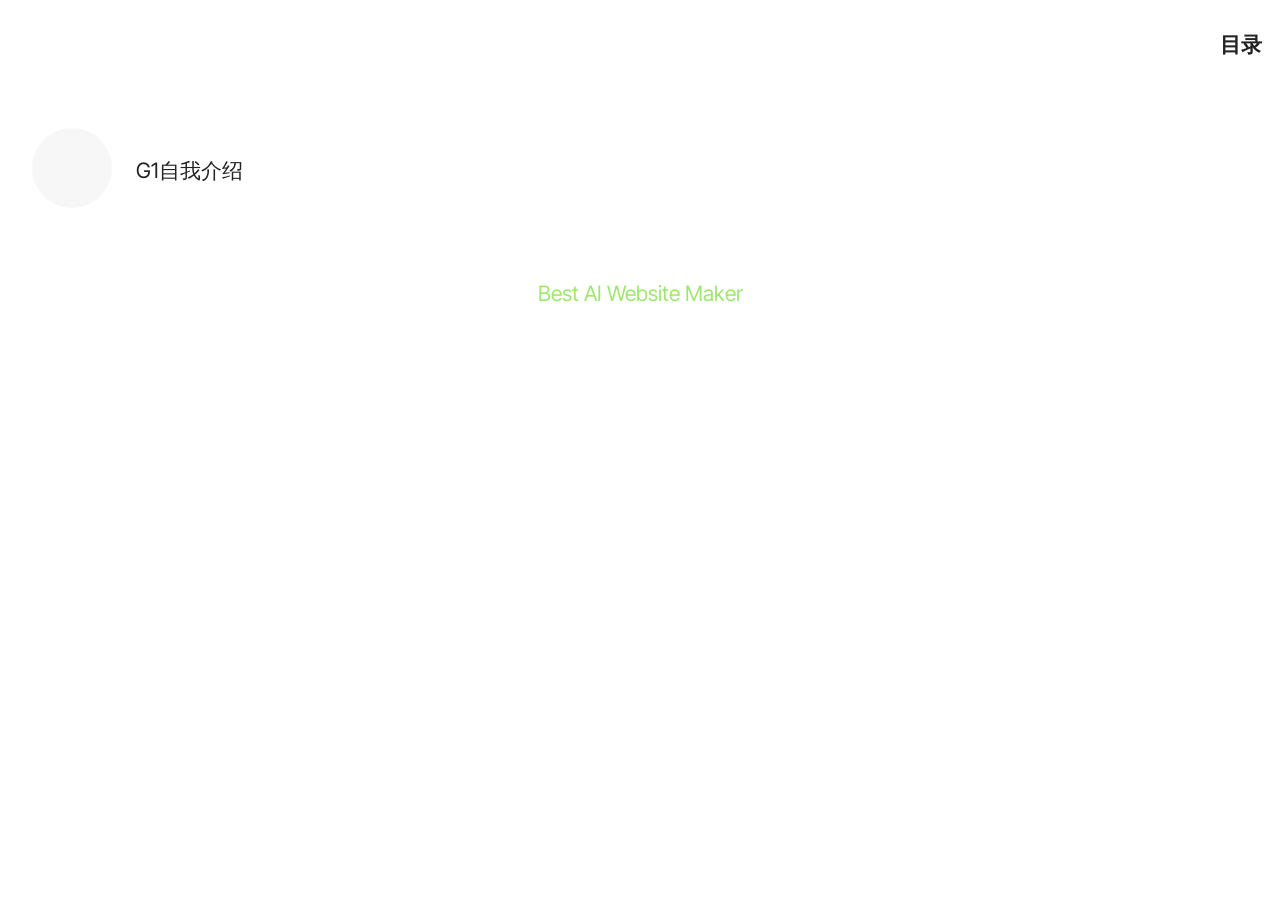
==== commit 6b4e084b: "Add files via upload" ====
--- a/ml/index.html
+++ b/ml/index.html
@@ -11,13 +11,12 @@
   
   
   <title>目录</title>
-  <link rel="stylesheet" href="assets/web/assets/mobirise-icons2/mobirise2.css">
   <link rel="stylesheet" href="assets/bootstrap/css/bootstrap.min.css">
   <link rel="stylesheet" href="assets/dropdown/css/style.css">
   <link rel="stylesheet" href="assets/theme/css/style.css">
   <link rel="preload" href="https://fonts.googleapis.com/css2?family=Inter+Tight:wght@400;700&display=swap&display=swap" as="style" onload="this.onload=null;this.rel='stylesheet'">
   <noscript><link rel="stylesheet" href="https://fonts.googleapis.com/css2?family=Inter+Tight:wght@400;700&display=swap&display=swap"></noscript>
-  <link rel="preload" as="style" href="assets/mobirise/css/mbr-additional.css?v=Ag50U7"><link rel="stylesheet" href="assets/mobirise/css/mbr-additional.css?v=Ag50U7" type="text/css">
+  <link rel="preload" as="style" href="assets/mobirise/css/mbr-additional.css?v=f7OM7M"><link rel="stylesheet" href="assets/mobirise/css/mbr-additional.css?v=f7OM7M" type="text/css">
 
   
   
@@ -32,23 +31,10 @@
 		<div class="container">
 			<div class="navbar-brand">
 				
-				
+				<span class="navbar-caption-wrap"><a class="navbar-caption text-black text-primary display-4" href="https://wgy-be4.pages.dev/ml">目录</a></span>
 			</div>
-			<button class="navbar-toggler" type="button" data-toggle="collapse" data-bs-toggle="collapse" data-target="#navbarSupportedContent" data-bs-target="#navbarSupportedContent" aria-controls="navbarNavAltMarkup" aria-expanded="false" aria-label="Toggle navigation">
-				<div class="hamburger">
-					<span></span>
-					<span></span>
-					<span></span>
-					<span></span>
-				</div>
-			</button>
-			<div class="collapse navbar-collapse opacityScrollOff" id="navbarSupportedContent">
-				<ul class="navbar-nav nav-dropdown nav-right navbar-nav-top-padding" data-app-modern-menu="true"><li class="nav-item">
-						<a class="nav-link link text-black display-4" href="https://mobiri.se" aria-expanded="false">目录</a>
-					</li></ul>
-				
-				
-			</div>
+			
+			
 		</div>
 	</nav>
 </section>
--- a/ml/assets/mobirise/css/mbr-additional.css
+++ b/ml/assets/mobirise/css/mbr-additional.css
@@ -876,11 +876,6 @@
     padding-left: 1.5rem;
   }
 }
-@media (min-width: 992px) {
-  .cid-vjRrRVrWqA .navbar-nav {
-    padding-left: 1.5rem;
-  }
-}
 .cid-vjRrRVrWqA .nav-link {
   width: fit-content;
   position: relative;
--- a/ml/assets/mobirise/css/mbr-additional.css
+++ b/ml/assets/mobirise/css/mbr-additional.css
@@ -876,11 +876,6 @@
     padding-left: 1.5rem;
   }
 }
-@media (min-width: 992px) {
-  .cid-vjRrRVrWqA .navbar-nav {
-    padding-left: 1.5rem;
-  }
-}
 .cid-vjRrRVrWqA .nav-link {
   width: fit-content;
   position: relative;
